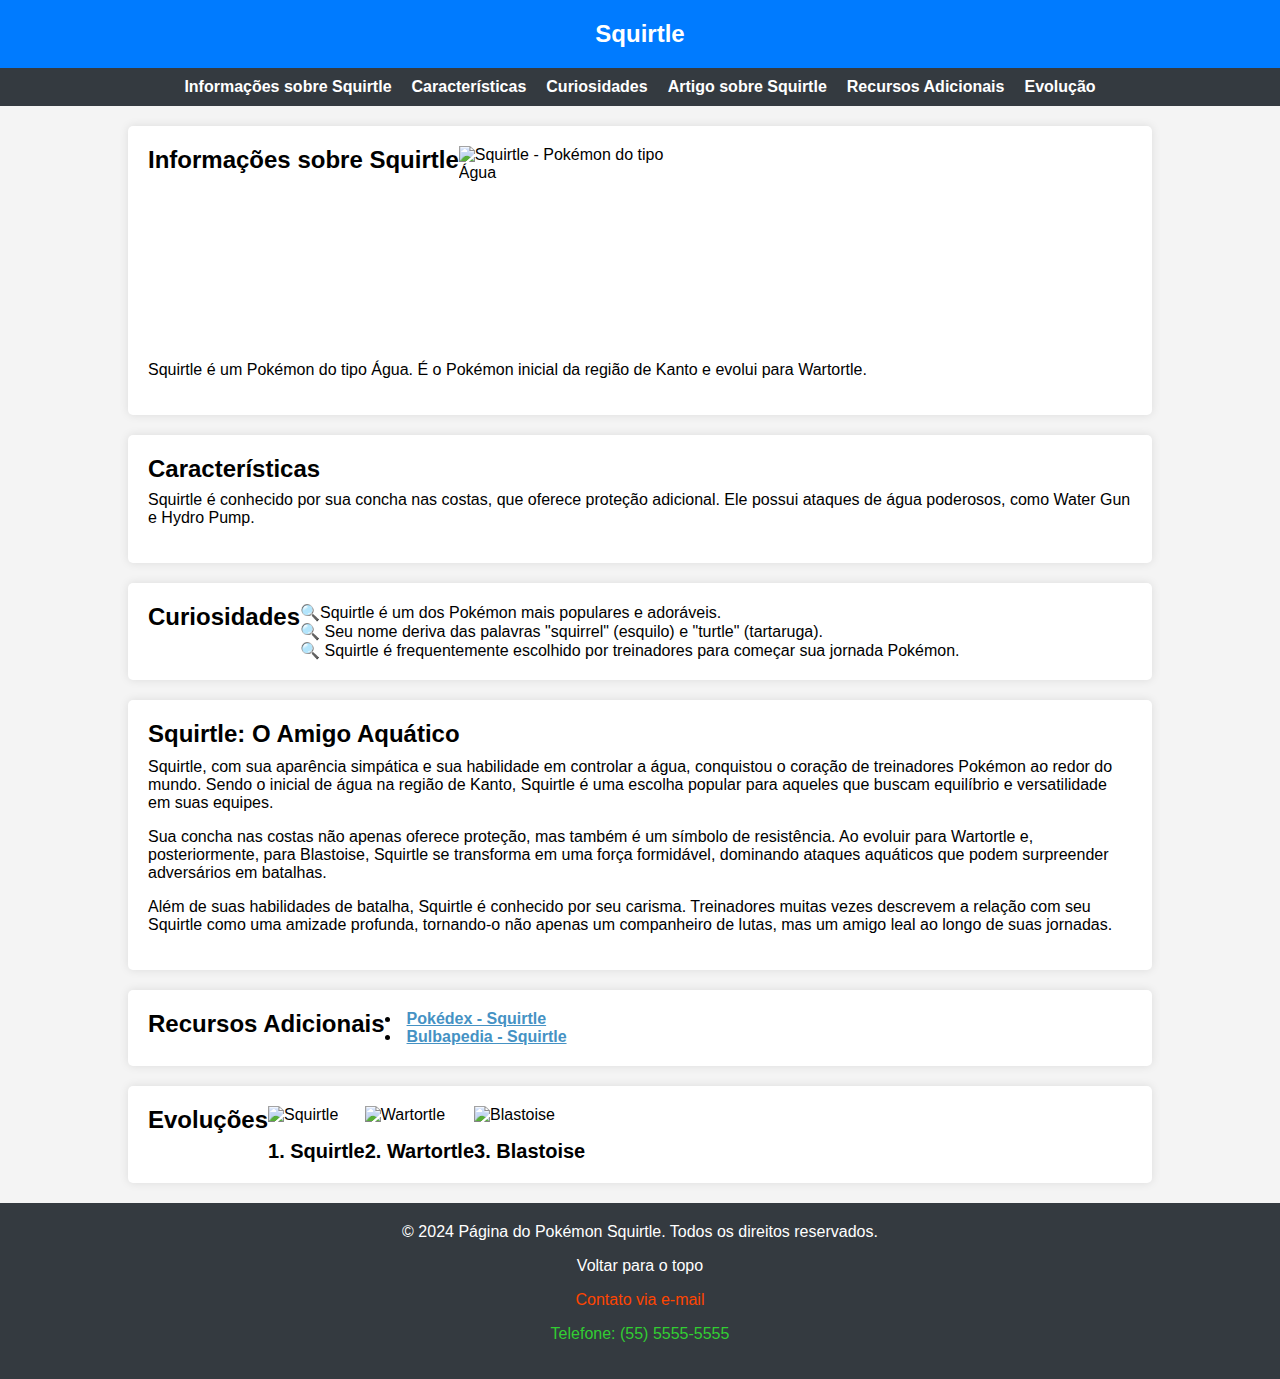
==== index.html @ 8cc562f4 "Update index.html" ====
<!DOCTYPE html>
<html lang="pt-br">
  <head>
    <meta charset="UTF-8" />
    <title>Página do Pokémon Squirtle</title>
    <style>
      body,
      h1,
      h2,
      p,
      ul,
      ol,
      li,
      figure,
      table,
      th,
      td {
        margin: 0;
        padding: 0;
      }


      body {
        font-family: 'Arial', sans-serif;
        color: #333;
        background-color: #f4f4f4;
      }

      main {
        max-width: 80vw;
        margin: 0 auto;
        flex-direction: row;
        justify-content: center;
        
      }

      main > section {
        padding: 20px;
      }

      main section,
      main article {
        color: black;
        background-color: #fff;
        padding: 20px;
        border-radius: 5px;
        box-shadow: 0 0 10px rgba(0, 0, 0, 0.1);
        margin-bottom: 20px;
        display: flex;
        flex-wrap: wrap;
      }

      section h1,
      section h2,
      section h3 {
        margin-bottom: 8px;
      }

      article h1,
      article h2,
      article h3 {
        margin-bottom: 10px;
      }

      p {
        margin-bottom: 16px;
      }

      ul li {
        list-style-position: inside;
      }


      header {
        background-color: #007bff;
        color: #fff;
        text-align: center;
        padding: 20px;
      }

      header h1 {
        font-size: 24px;
      }


      nav ul {
        list-style: none;
        display: flex;
        gap: 20px;
        justify-content: center;
        background-color: #343a40;
        padding: 10px;
        margin-bottom: 20px;
        flex-wrap: wrap;
      }

      nav a {
        text-decoration: none;
        color: #fff;
        font-weight: bold;
      }

      nav a:hover {
        color: #ffc107;
      }


      #curiosidades li::marker {
        content: '🔍';
      }

      #evolucao ul {
        display: flex;
        justify-content: space-around;
        list-style: none;
        flex-wrap: wrap;
      }

      #evolucao figcaption {
        font-weight: 600;
        font-size: 20px;
        text-align: center;
        margin-top: 16px;
      }

      article {
        background-color: #ffc107;
        color: #fff;
      }

      a[target='_blank'] {
        color: #4592c4;
        font-weight: bold;
      }

      a[target='_blank']:hover {
        opacity: 0.8;
      }

      footer {
        background-color: #343a40;
        color: #fff;
        padding: 20px;
        text-align: center;
        bottom: 0;
      }

      footer a {
        text-decoration: none;
        transition: color 0.3s ease-in-out;
      }

      footer a[href*='#'] {
        color: white;
      }

      footer a[href*='mailto'] {
        color: orangered;
      }

      footer a[href*='tel'] {
        color: limegreen;
      }

      footer a[href]:hover {
        opacity: 0.8;
      }
    </style>
  </head>
  <body>
    <header id="header">
      <h1>Squirtle</h1>
    </header>

    <nav aria-label="Navegação principal">
      <ul>
        <li><a href="#info-squirtle">Informações sobre Squirtle</a></li>
        <li><a href="#caracteristicas">Características</a></li>
        <li><a href="#curiosidades">Curiosidades</a></li>
        <li><a href="#artigo-squirtle">Artigo sobre Squirtle</a></li>
        <li><a href="#recursos">Recursos Adicionais</a></li>
        <li><a href="#evolucao">Evolução</a></li>
      </ul>
    </nav>

    <main>
      <section id="info-squirtle" aria-labelledby="info-squirtle-label">
        <h2 id="info-squirtle-label">Informações sobre Squirtle</h2>
        <img
          width="215px"
          height="215px"
          src="https://raw.githubusercontent.com/PokeAPI/sprites/master/sprites/pokemon/7.png"
          alt="Squirtle - Pokémon do tipo Água"
        />
        <p>
          Squirtle é um Pokémon do tipo Água. É o Pokémon inicial da região de
          Kanto e evolui para Wartortle.
        </p>
      </section>

      <section id="caracteristicas" aria-labelledby="caracteristicas-label">
        <h2 id="caracteristicas-label">Características</h2>
        <p>
          Squirtle é conhecido por sua concha nas costas, que oferece proteção
          adicional. Ele possui ataques de água poderosos, como Water Gun e
          Hydro Pump.
        </p>
      </section>

      <section id="curiosidades" aria-labelledby="curiosidades-label">
        <h2 id="curiosidades-label">Curiosidades</h2>
        <ul>
          <li>Squirtle é um dos Pokémon mais populares e adoráveis.</li>
          <li>
            Seu nome deriva das palavras "squirrel" (esquilo) e "turtle"
            (tartaruga).
          </li>
          <li>
            Squirtle é frequentemente escolhido por treinadores para começar sua
            jornada Pokémon.
          </li>
        </ul>
      </section>

      <article id="artigo-squirtle" aria-labelledby="artigo-squirtle-label">
        <h2 id="artigo-squirtle-label">Squirtle: O Amigo Aquático</h2>
        <p>
          Squirtle, com sua aparência simpática e sua habilidade em controlar a
          água, conquistou o coração de treinadores Pokémon ao redor do mundo.
          Sendo o inicial de água na região de Kanto, Squirtle é uma escolha
          popular para aqueles que buscam equilíbrio e versatilidade em suas
          equipes.
        </p>
        <p>
          Sua concha nas costas não apenas oferece proteção, mas também é um
          símbolo de resistência. Ao evoluir para Wartortle e, posteriormente,
          para Blastoise, Squirtle se transforma em uma força formidável,
          dominando ataques aquáticos que podem surpreender adversários em
          batalhas.
        </p>
        <p>
          Além de suas habilidades de batalha, Squirtle é conhecido por seu
          carisma. Treinadores muitas vezes descrevem a relação com seu Squirtle
          como uma amizade profunda, tornando-o não apenas um companheiro de
          lutas, mas um amigo leal ao longo de suas jornadas.
        </p>
      </article>

      <section id="recursos" aria-labelledby="recursos-label">
        <h2 id="recursos-label">Recursos Adicionais</h2>
        <ul>
          <li>
            <a
              href="https://www.pokemon.com/br/pokedex/squirtle"
              target="_blank"
              >Pokédex - Squirtle</a
              
            >
          </li>
          <li>
            <a
              href="https://bulbapedia.bulbagarden.net/wiki/Squirtle_(Pok%C3%A9mon)"
              target="_blank"
              >Bulbapedia - Squirtle</a
            >
          </li>
        </ul>
      </section>

      <section id="evolucao" aria-labelledby="evolucao-label">
        <h2 id="evolucao-label">Evoluções</h2>
        <ul>
          <li>
            <figure>
              <img
                width="215px"
                height="215px"
                src="https://assets.pokemon.com/assets/cms2/img/pokedex/detail/007.png"
                alt="Squirtle"
              />
              <figcaption>1. Squirtle</figcaption>
            </figure>
          </li>

          <li>
            <figure>
              <img
                width="215px"
                height="215px"
                src="https://assets.pokemon.com/assets/cms2/img/pokedex/detail/008.png"
                alt="Wartortle"
              />
              <figcaption>2. Wartortle</figcaption>
            </figure>
          </li>

          <li>
            <figure>
              <img
                width="215px"
                height="215px"
                src="https://assets.pokemon.com/assets/cms2/img/pokedex/detail/009.png"
                alt="Blastoise"
              />
              <figcaption>3. Blastoise</figcaption>
            </figure>
          </li>
        </ul>
      </section>
    </main>

    <footer aria-label="Rodapé">
      <p aria-label="Copyright">
        &copy; 2024 Página do Pokémon Squirtle. Todos os direitos reservados.
      </p>
      <p><a href="#header">Voltar para o topo</a></p>
      <p><a href="mailto:contato@squirtlepage.com">Contato via e-mail</a></p>
      <p><a href="tel:+5555555555">Telefone: (55) 5555-5555</a></p>
    </footer>
  </body>
</html>
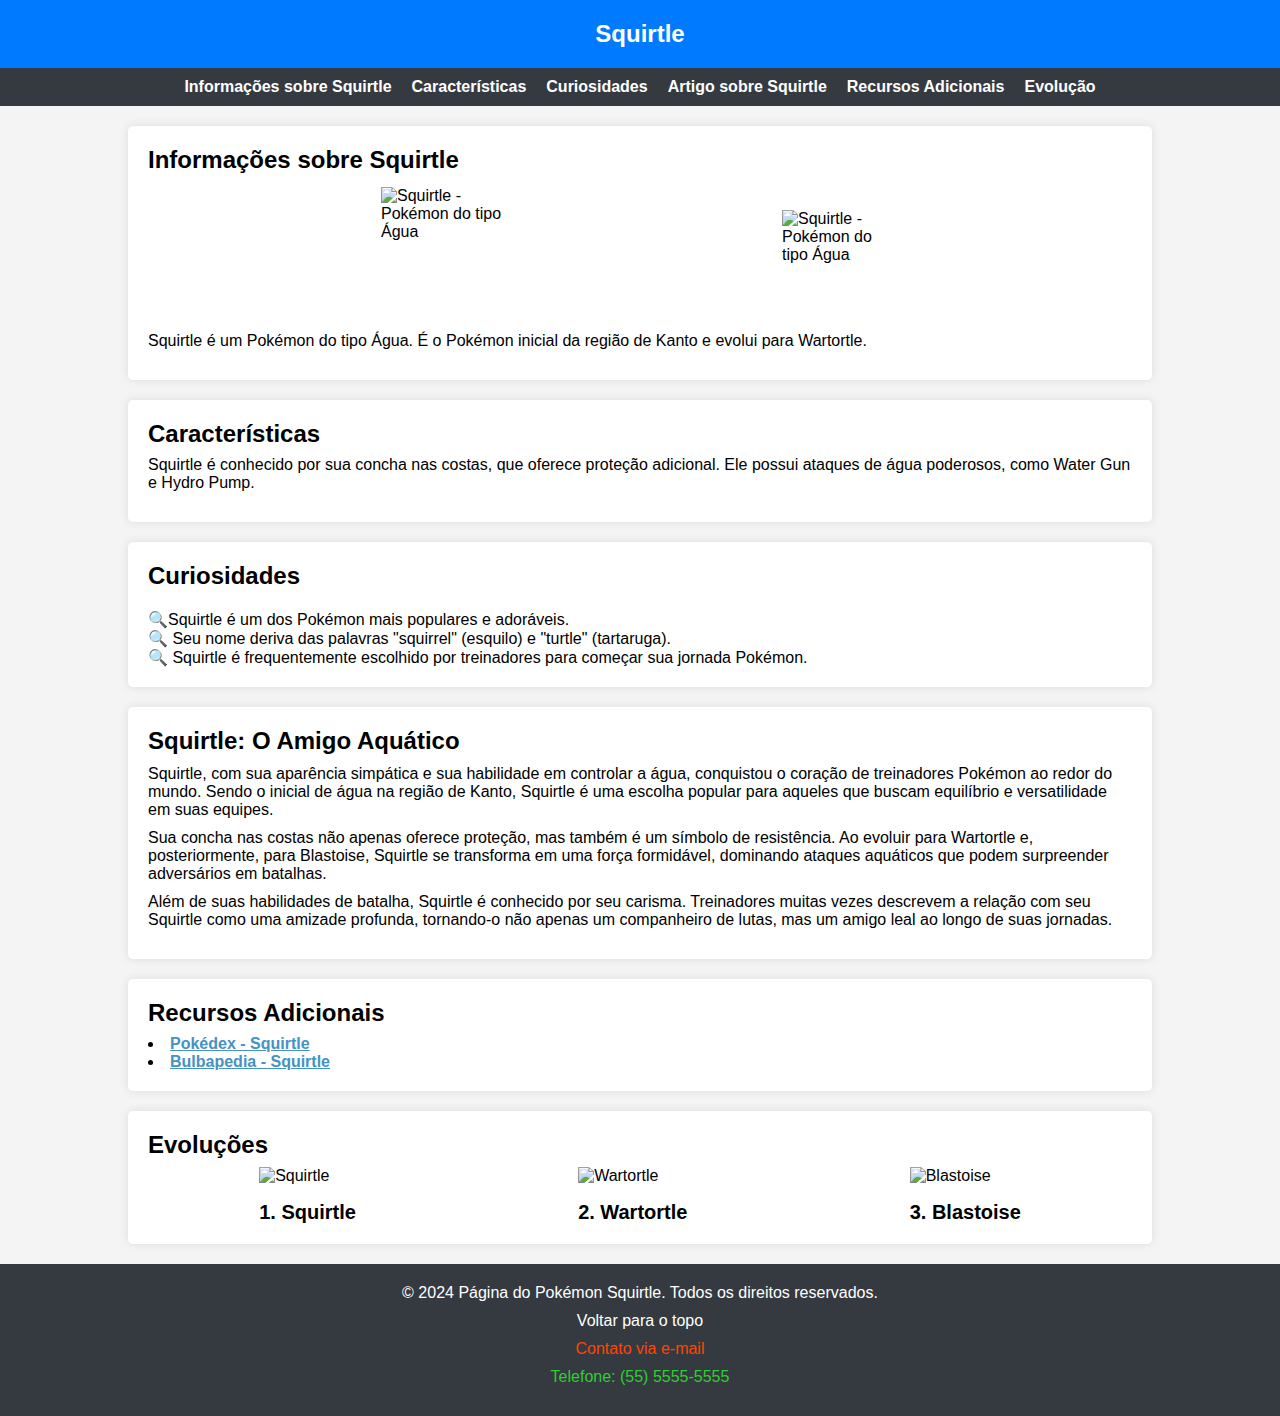
==== commit 703d4a0a: "Update index.html" ====
--- a/index.html
+++ b/index.html
@@ -3,169 +3,53 @@
   <head>
     <meta charset="UTF-8" />
     <title>Página do Pokémon Squirtle</title>
+
+    <link rel="stylesheet" type="text/css" href="aula.css" media="screen" />
     <style>
-      body,
-      h1,
-      h2,
-      p,
-      ul,
-      ol,
-      li,
-      figure,
-      table,
-      th,
-      td {
-        margin: 0;
-        padding: 0;
-      }
-
-
-      body {
-        font-family: 'Arial', sans-serif;
-        color: #333;
-        background-color: #f4f4f4;
-      }
-
-      main {
-        max-width: 80vw;
-        margin: 0 auto;
-        flex-direction: row;
-        justify-content: center;
-        
-      }
-
-      main > section {
-        padding: 20px;
-      }
-
-      main section,
-      main article {
-        color: black;
-        background-color: #fff;
-        padding: 20px;
-        border-radius: 5px;
-        box-shadow: 0 0 10px rgba(0, 0, 0, 0.1);
-        margin-bottom: 20px;
-        display: flex;
-        flex-wrap: wrap;
-      }
-
-      section h1,
-      section h2,
-      section h3 {
-        margin-bottom: 8px;
-      }
-
-      article h1,
-      article h2,
-      article h3 {
-        margin-bottom: 10px;
-      }
-
-      p {
-        margin-bottom: 16px;
-      }
-
-      ul li {
-        list-style-position: inside;
-      }
-
-
-      header {
-        background-color: #007bff;
-        color: #fff;
-        text-align: center;
-        padding: 20px;
-      }
-
-      header h1 {
-        font-size: 24px;
-      }
-
-
-      nav ul {
-        list-style: none;
-        display: flex;
-        gap: 20px;
-        justify-content: center;
-        background-color: #343a40;
-        padding: 10px;
-        margin-bottom: 20px;
-        flex-wrap: wrap;
-      }
-
-      nav a {
-        text-decoration: none;
-        color: #fff;
-        font-weight: bold;
-      }
-
-      nav a:hover {
-        color: #ffc107;
-      }
-
-
-      #curiosidades li::marker {
-        content: '🔍';
-      }
-
-      #evolucao ul {
-        display: flex;
-        justify-content: space-around;
-        list-style: none;
-        flex-wrap: wrap;
-      }
-
-      #evolucao figcaption {
-        font-weight: 600;
-        font-size: 20px;
-        text-align: center;
-        margin-top: 16px;
-      }
-
-      article {
-        background-color: #ffc107;
-        color: #fff;
-      }
-
-      a[target='_blank'] {
-        color: #4592c4;
-        font-weight: bold;
-      }
-
-      a[target='_blank']:hover {
-        opacity: 0.8;
-      }
-
-      footer {
-        background-color: #343a40;
-        color: #fff;
-        padding: 20px;
-        text-align: center;
-        bottom: 0;
-      }
-
-      footer a {
-        text-decoration: none;
-        transition: color 0.3s ease-in-out;
-      }
-
-      footer a[href*='#'] {
-        color: white;
-      }
-
-      footer a[href*='mailto'] {
-        color: orangered;
-      }
-
-      footer a[href*='tel'] {
-        color: limegreen;
-      }
-
-      footer a[href]:hover {
-        opacity: 0.8;
-      }
-    </style>
+        @media (max-width: 768px) {
+  main {
+    grid-template-columns: 1fr; 
+  }
+
+  nav ul {
+    flex-direction: column; 
+    align-items: center; 
+  }
+
+  #evolucao ul {
+    flex-direction: column; 
+    align-items: center;
+  }
+
+  figcaption {
+    font-size: 16px; 
+  }
+
+  header h1 {
+    font-size: 20px; 
+  }
+
+  h2 {
+    font-size: 18px; 
+  }
+}
+
+@keyframes fadeIn {
+  0% {
+    opacity: 0;
+    transform: translateY(-20px);
+  }
+  100% {
+    opacity: 1;
+    transform: translateY(0);
+  }
+}
+
+article,
+section {
+  animation: fadeIn 0.5s ease forwards; 
+}
+</style>
   </head>
   <body>
     <header id="header">
@@ -186,12 +70,18 @@
     <main>
       <section id="info-squirtle" aria-labelledby="info-squirtle-label">
         <h2 id="info-squirtle-label">Informações sobre Squirtle</h2>
+        <div class="alinharImagem">
         <img
-          width="215px"
-          height="215px"
           src="https://raw.githubusercontent.com/PokeAPI/sprites/master/sprites/pokemon/7.png"
           alt="Squirtle - Pokémon do tipo Água"
-        />
+          style="padding: 05px;"        
+          />
+        <img
+           src="https://archives.bulbagarden.net/media/upload/thumb/7/79/Squirtle_SSBU.png/200px-Squirtle_SSBU.png"
+           alt="Squirtle - Pokémon do tipo Água"
+           style="padding: 28px;"
+           />
+          </div>
         <p>
           Squirtle é um Pokémon do tipo Água. É o Pokémon inicial da região de
           Kanto e evolui para Wartortle.
@@ -254,7 +144,6 @@
               href="https://www.pokemon.com/br/pokedex/squirtle"
               target="_blank"
               >Pokédex - Squirtle</a
-              
             >
           </li>
           <li>
@@ -273,8 +162,6 @@
           <li>
             <figure>
               <img
-                width="215px"
-                height="215px"
                 src="https://assets.pokemon.com/assets/cms2/img/pokedex/detail/007.png"
                 alt="Squirtle"
               />
@@ -285,8 +172,6 @@
           <li>
             <figure>
               <img
-                width="215px"
-                height="215px"
                 src="https://assets.pokemon.com/assets/cms2/img/pokedex/detail/008.png"
                 alt="Wartortle"
               />
@@ -297,8 +182,6 @@
           <li>
             <figure>
               <img
-                width="215px"
-                height="215px"
                 src="https://assets.pokemon.com/assets/cms2/img/pokedex/detail/009.png"
                 alt="Blastoise"
               />
--- a/aula.css
+++ b/aula.css
@@ -0,0 +1,187 @@
+body,
+h1,
+h2,
+p,
+ul,
+ol,
+li,
+figure,
+table,
+th,
+td {
+  margin: 0;
+  padding: 0;
+}
+
+* {
+  box-sizing: border-box;
+}
+
+body {
+  font-family: 'Arial', sans-serif;
+  color: #333;
+  background-color: #f4f4f4;
+}
+
+main {
+  display: flex;
+  flex-direction: column;
+  align-items: center;
+}
+
+main > section {
+  padding: 20px;
+}
+
+main section,
+main article {
+  width: 80vw;
+  color: black;
+  background-color: #fff;
+  padding: 20px;
+  border-radius: 5px;
+  box-shadow: 0 0 10px rgba(0, 0, 0, 0.1);
+  margin-bottom: 20px;
+  display: flex;
+  flex-direction: column;
+}
+
+section h1,
+section h2,
+section h3 {
+  margin-bottom: 8px;
+}
+
+article h1,
+article h2,
+article h3 {
+  margin-bottom: 10px;
+}
+
+p {
+  margin-bottom: 10px;
+}
+
+ul li {
+  list-style-position: inside;
+}
+
+
+header {
+  background-color: #007bff;
+  color: #fff;
+  padding: 20px;
+  display: flex;
+  justify-content: center;
+}
+
+header h1 {
+  font-size: 24px;
+}
+
+nav ul {
+  list-style: none;
+  display: flex;
+  gap: 20px;
+  justify-content: center;
+  flex-wrap: wrap;
+  background-color: #343a40;
+  padding: 10px;
+  margin-bottom: 20px;
+}
+
+nav a {
+  text-decoration: none;
+  color: #fff;
+  font-weight: bold;
+}
+
+nav a:hover {
+  color: #ffc107;
+}
+
+
+#info-squirtle img {
+  width: 150px;
+  height: 150px;
+  
+}
+
+.alinharImagem{
+  display: flex;
+  align-items: center;
+  justify-content: space-evenly;
+  flex-wrap: wrap;
+
+}
+
+#curiosidades li::marker {
+  content: '🔍';
+}
+#curiosidades{
+  display: flex;
+  gap: 12px;
+}
+
+#evolucao ul {
+  display: flex;
+  justify-content: space-around;
+  flex-wrap: wrap;
+  list-style: none;
+}
+
+#evolucao img {
+  height: 150px;
+}
+
+#evolucao figcaption {
+  font-weight: 600;
+  font-size: 20px;
+  text-align: center;
+  margin-top: 16px;
+}
+
+article {
+  background-color: #ffc107;
+  color: #fff;
+}
+
+
+a[target='_blank'] {
+  color: #4592c4;
+  font-weight: bold;
+}
+
+a[target='_blank']:hover {
+  opacity: 0.8;
+}
+
+
+footer {
+  background-color: #343a40;
+  color: #fff;
+  padding: 20px;
+  text-align: center;
+  bottom: 0;
+}
+
+footer a {
+  text-decoration: none;
+  transition: color 0.3s ease-in-out;
+}
+
+footer a[href*='#'] {
+  color: white;
+}
+
+footer a[href*='mailto'] {
+  color: orangered;
+}
+
+footer a[href*='tel'] {
+  color: limegreen;
+}
+
+footer a[href]:hover {
+  opacity: 0.8;
+}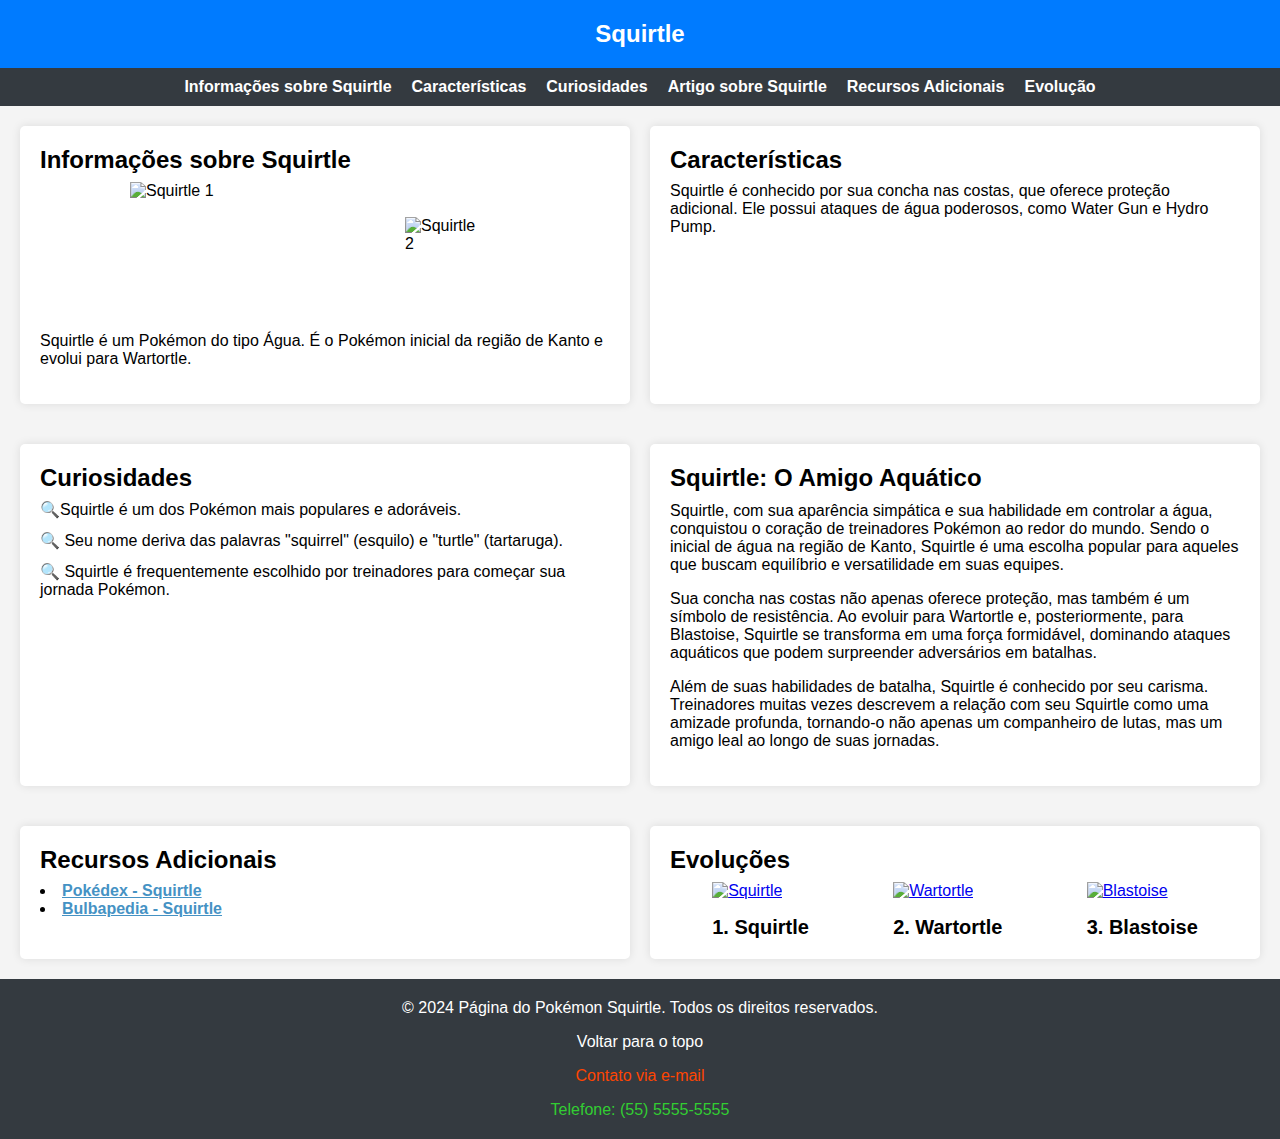
==== commit 7116091e: "Add files via upload" ====
--- a/index.html
+++ b/index.html
@@ -2,54 +2,9 @@
 <html lang="pt-br">
   <head>
     <meta charset="UTF-8" />
+    <meta name="viewport" content="width=device-width, initial-scale=1" />
     <title>Página do Pokémon Squirtle</title>
-
-    <link rel="stylesheet" type="text/css" href="aula.css" media="screen" />
-    <style>
-        @media (max-width: 768px) {
-  main {
-    grid-template-columns: 1fr; 
-  }
-
-  nav ul {
-    flex-direction: column; 
-    align-items: center; 
-  }
-
-  #evolucao ul {
-    flex-direction: column; 
-    align-items: center;
-  }
-
-  figcaption {
-    font-size: 16px; 
-  }
-
-  header h1 {
-    font-size: 20px; 
-  }
-
-  h2 {
-    font-size: 18px; 
-  }
-}
-
-@keyframes fadeIn {
-  0% {
-    opacity: 0;
-    transform: translateY(-20px);
-  }
-  100% {
-    opacity: 1;
-    transform: translateY(0);
-  }
-}
-
-article,
-section {
-  animation: fadeIn 0.5s ease forwards; 
-}
-</style>
+    <link rel="stylesheet" href="./styles.css" />
   </head>
   <body>
     <header id="header">
@@ -70,18 +25,16 @@
     <main>
       <section id="info-squirtle" aria-labelledby="info-squirtle-label">
         <h2 id="info-squirtle-label">Informações sobre Squirtle</h2>
-        <div class="alinharImagem">
-        <img
-          src="https://raw.githubusercontent.com/PokeAPI/sprites/master/sprites/pokemon/7.png"
-          alt="Squirtle - Pokémon do tipo Água"
-          style="padding: 05px;"        
+        <div>
+          <img
+            src="https://raw.githubusercontent.com/PokeAPI/sprites/master/sprites/pokemon/7.png"
+            alt="Squirtle 1"
           />
-        <img
-           src="https://archives.bulbagarden.net/media/upload/thumb/7/79/Squirtle_SSBU.png/200px-Squirtle_SSBU.png"
-           alt="Squirtle - Pokémon do tipo Água"
-           style="padding: 28px;"
-           />
-          </div>
+          <img
+            src="https://archives.bulbagarden.net/media/upload/thumb/7/79/Squirtle_SSBU.png/200px-Squirtle_SSBU.png"
+            alt="Squirtle 2"
+          />
+        </div>
         <p>
           Squirtle é um Pokémon do tipo Água. É o Pokémon inicial da região de
           Kanto e evolui para Wartortle.
@@ -161,30 +114,36 @@
         <ul>
           <li>
             <figure>
+              <a href="./pokemon.html?evolucao=squirtle">
               <img
                 src="https://assets.pokemon.com/assets/cms2/img/pokedex/detail/007.png"
                 alt="Squirtle"
-              />
+                />
+              </a>
               <figcaption>1. Squirtle</figcaption>
             </figure>
           </li>
 
           <li>
             <figure>
+              <a href="./pokemon.html?evolucao=wartortle">
               <img
                 src="https://assets.pokemon.com/assets/cms2/img/pokedex/detail/008.png"
                 alt="Wartortle"
               />
+              </a>
               <figcaption>2. Wartortle</figcaption>
             </figure>
           </li>
 
           <li>
             <figure>
+              <a href="./pokemon.html?evolucao=blastoise">
               <img
                 src="https://assets.pokemon.com/assets/cms2/img/pokedex/detail/009.png"
                 alt="Blastoise"
               />
+              </a>
               <figcaption>3. Blastoise</figcaption>
             </figure>
           </li>
--- a/styles.css
+++ b/styles.css
@@ -0,0 +1,270 @@
+
+body,
+h1,
+h2,
+p,
+ul,
+ol,
+li,
+figure,
+table,
+th,
+td {
+  margin: 0;
+  padding: 0;
+}
+
+* {
+  box-sizing: border-box;
+}
+
+
+
+body {
+  font-family: 'Arial', sans-serif;
+  color: #333;
+  background-color: #f4f4f4;
+}
+
+main {
+  display: grid;
+  grid-template-columns: repeat(2, 1fr);
+  gap: 20px;
+  margin: 0 20px;
+}
+
+@media (max-width: 768px) {
+  main {
+    grid-template-columns: 1fr;
+  }
+}
+
+main > section {
+  padding: 20px;
+}
+
+main section,
+main article {
+  color: black;
+  background-color: #fff;
+  padding: 20px;
+  border-radius: 5px;
+  box-shadow: 0 0 10px rgba(0, 0, 0, 0.1);
+  margin-bottom: 20px;
+  display: flex;
+  flex-direction: column;
+}
+
+section h1,
+section h2,
+section h3 {
+  margin-bottom: 8px;
+}
+
+article h1,
+article h2,
+article h3 {
+  margin-bottom: 10px;
+}
+
+p {
+  margin-bottom: 16px;
+}
+
+ul li {
+  list-style-position: inside;
+}
+
+
+
+header {
+  background-color: #007bff;
+  color: #fff;
+  padding: 20px;
+  display: flex;
+  justify-content: center;
+}
+
+header h1 {
+  font-size: 24px;
+}
+
+@media (max-width: 768px) {
+  header h1 {
+    font-size: 20px;
+  }
+
+  h2 {
+    font-size: 18px;
+  }
+}
+
+
+nav ul {
+  list-style: none;
+  display: flex;
+  gap: 20px;
+  justify-content: center;
+  flex-wrap: wrap;
+  background-color: #343a40;
+  padding: 10px;
+  margin-bottom: 20px;
+}
+
+@media (max-width: 768px) {
+  nav ul {
+    flex-direction: column;
+    align-items: center;
+  }
+}
+
+nav a {
+  text-decoration: none;
+  color: #fff;
+  font-weight: bold;
+  transition: color 0.3s ease-in-out;
+}
+
+nav a:hover {
+  color: #ffc107;
+}
+
+
+
+#info-squirtle img {
+  width: 150px;
+  height: 150px;
+  align-self: center;
+}
+
+#info-squirtle div {
+  display: flex;
+  justify-content: space-evenly;
+  flex-wrap: wrap;
+}
+
+#info-squirtle img,
+#evolucao img {
+  transition: transform 0.3s ease-in-out;
+}
+
+#info-squirtle img:hover,
+#evolucao img:hover {
+  transform: scale(1.1);
+}
+
+#info-squirtle img:nth-of-type(2) {
+  padding: 35px;
+}
+
+#curiosidades li::marker {
+  content: '🔍';
+}
+
+#curiosidades ul {
+  display: flex;
+  flex-direction: column;
+  gap: 12px;
+}
+
+#evolucao ul {
+  display: flex;
+  justify-content: space-around;
+  flex-wrap: wrap;
+  list-style: none;
+}
+
+@media (max-width: 768px) {
+  #evolucao ul {
+    flex-direction: column;
+    align-items: center;
+  }
+}
+
+#evolucao img {
+  height: 150px;
+  width: 150px;
+}
+
+#evolucao figcaption {
+  font-weight: 600;
+  font-size: 20px;
+  text-align: center;
+  margin-top: 16px;
+}
+
+@media (max-width: 768px) {
+  #evolucao figcaption {
+    font-size: 16px;
+  }
+}
+
+article {
+  background-color: #ffc107;
+  color: #fff;
+}
+
+
+a[target='_blank'] {
+  color: #4592c4;
+  font-weight: bold;
+  transition: opacity 0.3s ease-in-out;
+}
+
+a[target='_blank']:hover {
+  opacity: 0.8;
+}
+
+
+footer {
+  background-color: #343a40;
+  color: #fff;
+  padding: 20px;
+  bottom: 0;
+  display: flex;
+  flex-direction: column;
+  align-items: center;
+  gap: 16px;
+ 
+}
+
+footer p {
+  margin-bottom: 0;
+}
+
+footer a {
+  text-decoration: none;
+  transition: opacity 0.3s ease-in-out;
+}
+
+footer a[href*='#'] {
+  color: white;
+}
+
+footer a[href*='mailto'] {
+  color: orangered;
+}
+
+footer a[href*='tel'] {
+  color: limegreen;
+}
+
+footer a[href]:hover {
+  opacity: 0.8;
+}
+
+@keyframes fadeIn {
+  0% {
+    opacity: 0;
+    transform: translateY(-20px);
+  }
+  100% {
+    opacity: 1;
+    transform: translateY(0);
+  }
+}
+
+main > section,
+main > article {
+  animation: fadeIn 0.5s ease-in-out forwards;
+}
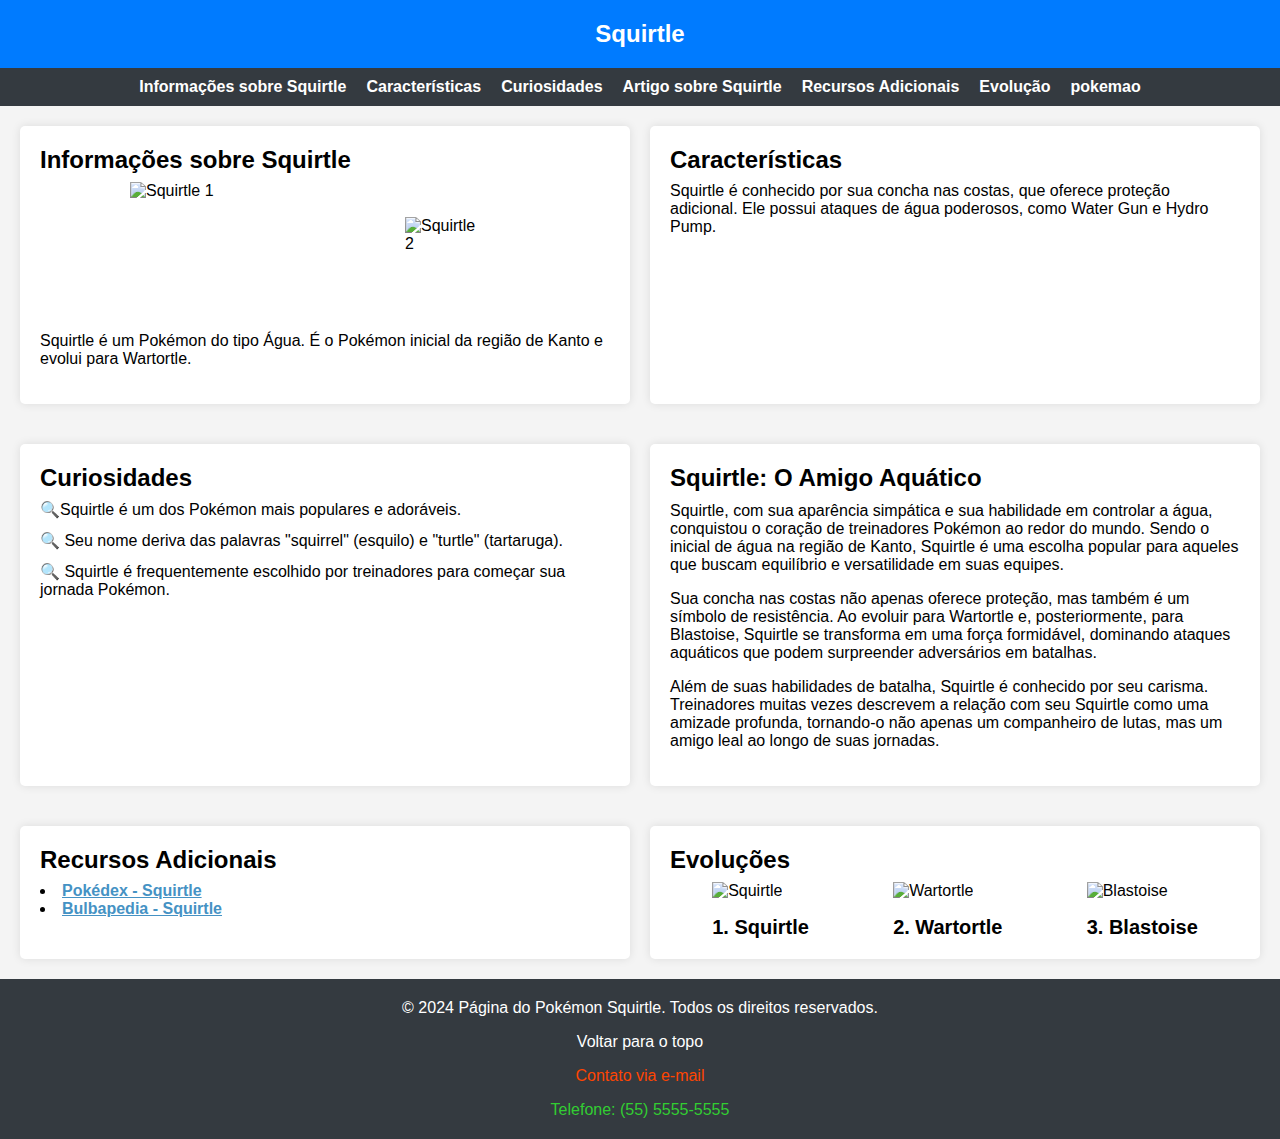
==== commit a0f37ca4: "Add files via upload" ====
--- a/index.html
+++ b/index.html
@@ -4,11 +4,14 @@
     <meta charset="UTF-8" />
     <meta name="viewport" content="width=device-width, initial-scale=1" />
     <title>Página do Pokémon Squirtle</title>
+
     <link rel="stylesheet" href="./styles.css" />
   </head>
   <body>
     <header id="header">
-      <h1>Squirtle</h1>
+      <a href="./index.html">
+        <h1>Squirtle</h1>
+      </a>
     </header>
 
     <nav aria-label="Navegação principal">
@@ -19,6 +22,7 @@
         <li><a href="#artigo-squirtle">Artigo sobre Squirtle</a></li>
         <li><a href="#recursos">Recursos Adicionais</a></li>
         <li><a href="#evolucao">Evolução</a></li>
+        <li><a href="./pages/pokemon/index.html?name=wartortle">pokemao</a></li>
       </ul>
     </nav>
 
@@ -113,39 +117,39 @@
         <h2 id="evolucao-label">Evoluções</h2>
         <ul>
           <li>
-            <figure>
-              <a href="./pokemon.html?evolucao=squirtle">
-              <img
-                src="https://assets.pokemon.com/assets/cms2/img/pokedex/detail/007.png"
-                alt="Squirtle"
+            <a href="./pages/pokemon/index.html?name=squirtle">
+              <figure>
+                <img
+                  src="https://assets.pokemon.com/assets/cms2/img/pokedex/detail/007.png"
+                  alt="Squirtle"
                 />
-              </a>
-              <figcaption>1. Squirtle</figcaption>
-            </figure>
+                <figcaption>1. Squirtle</figcaption>
+              </figure>
+            </a>
           </li>
 
           <li>
-            <figure>
-              <a href="./pokemon.html?evolucao=wartortle">
-              <img
-                src="https://assets.pokemon.com/assets/cms2/img/pokedex/detail/008.png"
-                alt="Wartortle"
-              />
-              </a>
-              <figcaption>2. Wartortle</figcaption>
-            </figure>
+            <a href="./pages/pokemon/index.html?name=wartortle">
+              <figure>
+                <img
+                  src="https://assets.pokemon.com/assets/cms2/img/pokedex/detail/008.png"
+                  alt="Wartortle"
+                />
+                <figcaption>2. Wartortle</figcaption>
+              </figure>
+            </a>
           </li>
 
           <li>
-            <figure>
-              <a href="./pokemon.html?evolucao=blastoise">
-              <img
-                src="https://assets.pokemon.com/assets/cms2/img/pokedex/detail/009.png"
-                alt="Blastoise"
-              />
-              </a>
-              <figcaption>3. Blastoise</figcaption>
-            </figure>
+            <a href="./pages/pokemon/index.html?name=blastoise">
+              <figure>
+                <img
+                  src="https://assets.pokemon.com/assets/cms2/img/pokedex/detail/009.png"
+                  alt="Blastoise"
+                />
+                <figcaption>3. Blastoise</figcaption>
+              </figure>
+            </a>
           </li>
         </ul>
       </section>
--- a/styles.css
+++ b/styles.css
@@ -1,4 +1,4 @@
-
+/* Reset de estilos para garantir consistência em diferentes navegadores */
 body,
 h1,
 h2,
@@ -18,12 +18,15 @@
   box-sizing: border-box;
 }
 
-
+/* Estilos gerais */
 
 body {
   font-family: 'Arial', sans-serif;
   color: #333;
   background-color: #f4f4f4;
+  height: 100vh;
+  display: flex;
+  flex-direction: column;
 }
 
 main {
@@ -75,7 +78,7 @@
   list-style-position: inside;
 }
 
-
+/* Header */
 
 header {
   background-color: #007bff;
@@ -89,6 +92,11 @@
   font-size: 24px;
 }
 
+header a {
+  text-decoration: none;
+  color: white;
+}
+
 @media (max-width: 768px) {
   header h1 {
     font-size: 20px;
@@ -99,6 +107,7 @@
   }
 }
 
+/* Lista de navegação */
 
 nav ul {
   list-style: none;
@@ -122,14 +131,14 @@
   text-decoration: none;
   color: #fff;
   font-weight: bold;
-  transition: color 0.3s ease-in-out;
+  transition: color 0.8s;
 }
 
 nav a:hover {
   color: #ffc107;
 }
 
-
+/* Seções */
 
 #info-squirtle img {
   width: 150px;
@@ -151,6 +160,11 @@
 #info-squirtle img:hover,
 #evolucao img:hover {
   transform: scale(1.1);
+}
+
+#evolucao a {
+  text-decoration: none;
+  color: black;
 }
 
 #info-squirtle img:nth-of-type(2) {
@@ -204,17 +218,23 @@
   color: #fff;
 }
 
+/* Links */
+
+#recursos a,
+footer a {
+  transition: opacity 0.3s ease-in-out;
+}
 
 a[target='_blank'] {
   color: #4592c4;
   font-weight: bold;
-  transition: opacity 0.3s ease-in-out;
 }
 
 a[target='_blank']:hover {
   opacity: 0.8;
 }
 
+/* Footer */
 
 footer {
   background-color: #343a40;
@@ -225,7 +245,7 @@
   flex-direction: column;
   align-items: center;
   gap: 16px;
- 
+  margin-top: auto;
 }
 
 footer p {
@@ -234,7 +254,6 @@
 
 footer a {
   text-decoration: none;
-  transition: opacity 0.3s ease-in-out;
 }
 
 footer a[href*='#'] {
@@ -252,7 +271,7 @@
 footer a[href]:hover {
   opacity: 0.8;
 }
-
+/* 
 @keyframes fadeIn {
   0% {
     opacity: 0;
@@ -267,4 +286,4 @@
 main > section,
 main > article {
   animation: fadeIn 0.5s ease-in-out forwards;
-}
+} */
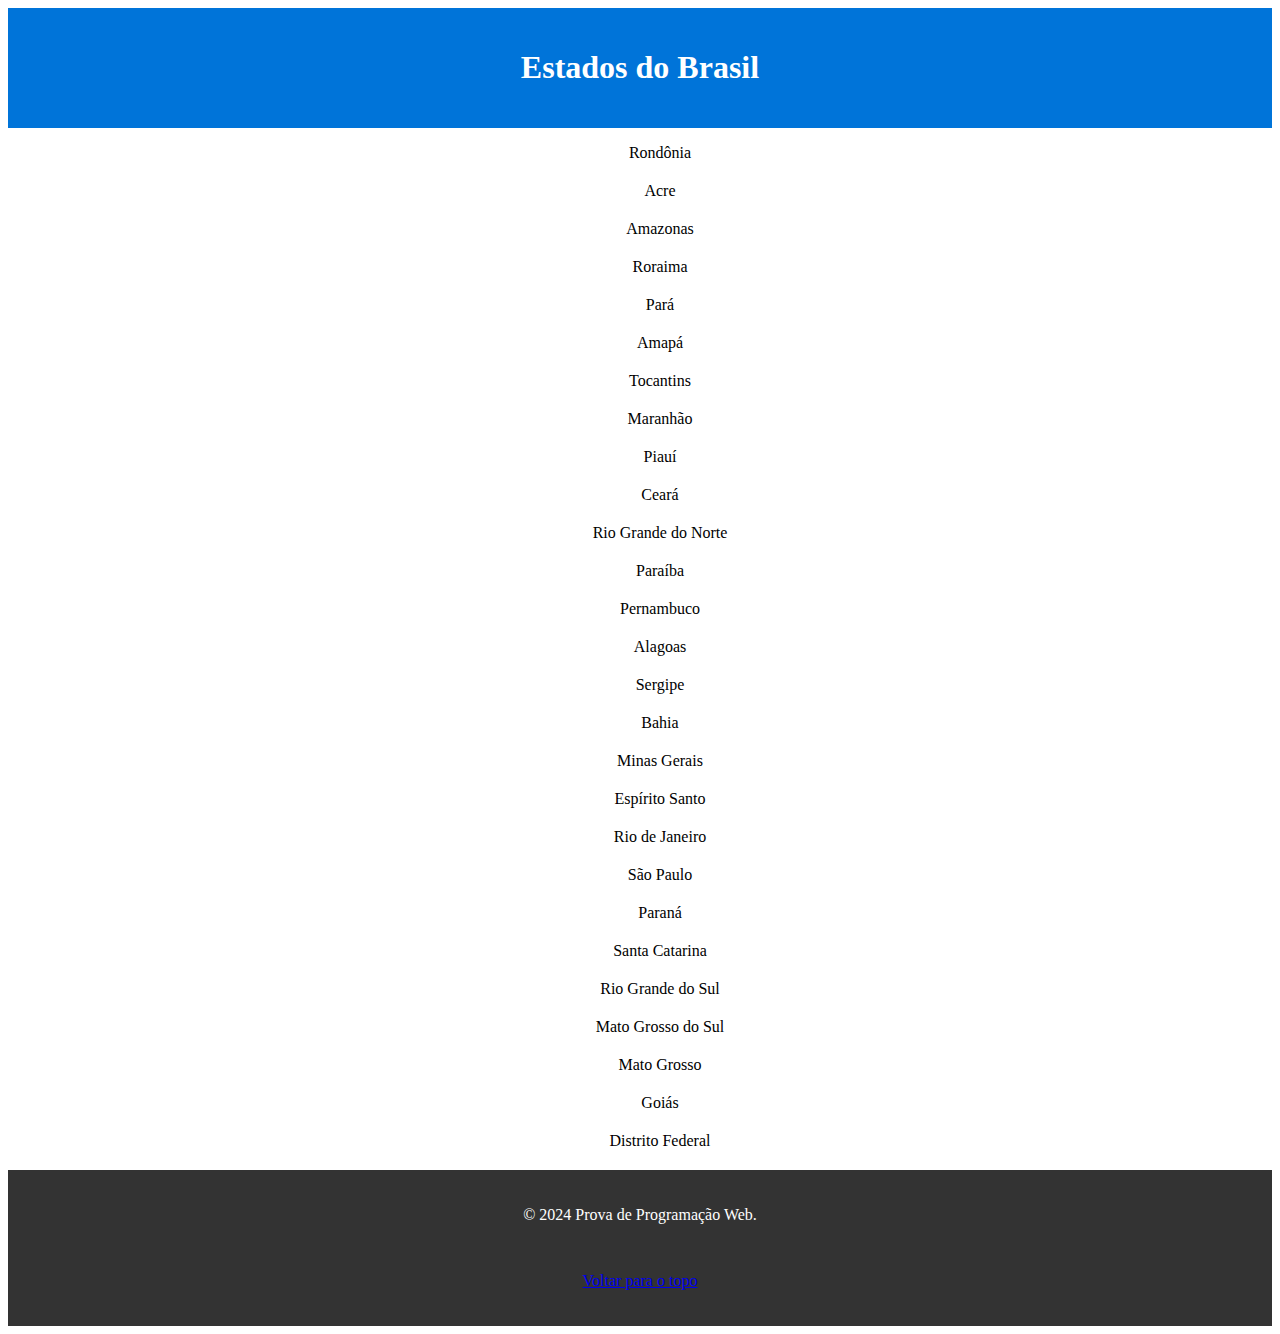
==== commit 2f7da556: "Add files via upload" ====
--- a/index.html
+++ b/index.html
@@ -3,165 +3,83 @@
   <head>
     <meta charset="UTF-8" />
     <meta name="viewport" content="width=device-width, initial-scale=1" />
-    <title>Página do Pokémon Squirtle</title>
+    <title>Página inicial</title>
 
     <link rel="stylesheet" href="./styles.css" />
-  </head>
-  <body>
+    
     <header id="header">
-      <a href="./index.html">
-        <h1>Squirtle</h1>
-      </a>
+        <h1>Estados do Brasil</h1>
+      </a>  
     </header>
 
-    <nav aria-label="Navegação principal">
-      <ul>
-        <li><a href="#info-squirtle">Informações sobre Squirtle</a></li>
-        <li><a href="#caracteristicas">Características</a></li>
-        <li><a href="#curiosidades">Curiosidades</a></li>
-        <li><a href="#artigo-squirtle">Artigo sobre Squirtle</a></li>
-        <li><a href="#recursos">Recursos Adicionais</a></li>
-        <li><a href="#evolucao">Evolução</a></li>
-        <li><a href="./pages/pokemon/index.html?name=wartortle">pokemao</a></li>
-      </ul>
-    </nav>
+<nav aria-label>
+<ul>
+    <li>Rondônia</li>
+          
+    <li>Acre</li>
+   
+    <li>Amazonas</li>
+  
+    <li>Roraima</li>
+  
+    <li>Pará</li>
+   
+    <li>Amapá</li>
+   
+    <li>Tocantins</li>
 
-    <main>
-      <section id="info-squirtle" aria-labelledby="info-squirtle-label">
-        <h2 id="info-squirtle-label">Informações sobre Squirtle</h2>
-        <div>
-          <img
-            src="https://raw.githubusercontent.com/PokeAPI/sprites/master/sprites/pokemon/7.png"
-            alt="Squirtle 1"
-          />
-          <img
-            src="https://archives.bulbagarden.net/media/upload/thumb/7/79/Squirtle_SSBU.png/200px-Squirtle_SSBU.png"
-            alt="Squirtle 2"
-          />
-        </div>
-        <p>
-          Squirtle é um Pokémon do tipo Água. É o Pokémon inicial da região de
-          Kanto e evolui para Wartortle.
-        </p>
+    <li>Maranhão</li>
+ 
+    <li>Piauí</li>
+ 
+    <li>Ceará</li>
+  
+    <li>Rio Grande do Norte</li>
+ 
+    <li>Paraíba</li>
+
+    <li>Pernambuco</li>
+  
+    <li>Alagoas</li>
+
+    <li>Sergipe</li>
+    
+    <li>Bahia</li>
+   
+    <li> Minas Gerais</li>
+   
+    <li>Espírito Santo</li>
+
+    <li>Rio de Janeiro</li>
+    
+    <li> São Paulo</li>
+   
+    <li>Paraná</li>
+
+    <li>Santa Catarina</li>
+    
+    <li>Rio Grande do Sul</li>
+ 
+    <li>Mato Grosso do Sul</li>
+  
+    <li>Mato Grosso</li>
+
+    <li>Goiás</li>
+        
+    <li>Distrito Federal</li>
+        
+  </ul>
+      </nav>
       </section>
 
-      <section id="caracteristicas" aria-labelledby="caracteristicas-label">
-        <h2 id="caracteristicas-label">Características</h2>
-        <p>
-          Squirtle é conhecido por sua concha nas costas, que oferece proteção
-          adicional. Ele possui ataques de água poderosos, como Water Gun e
-          Hydro Pump.
-        </p>
-      </section>
-
-      <section id="curiosidades" aria-labelledby="curiosidades-label">
-        <h2 id="curiosidades-label">Curiosidades</h2>
-        <ul>
-          <li>Squirtle é um dos Pokémon mais populares e adoráveis.</li>
-          <li>
-            Seu nome deriva das palavras "squirrel" (esquilo) e "turtle"
-            (tartaruga).
-          </li>
-          <li>
-            Squirtle é frequentemente escolhido por treinadores para começar sua
-            jornada Pokémon.
-          </li>
-        </ul>
-      </section>
-
-      <article id="artigo-squirtle" aria-labelledby="artigo-squirtle-label">
-        <h2 id="artigo-squirtle-label">Squirtle: O Amigo Aquático</h2>
-        <p>
-          Squirtle, com sua aparência simpática e sua habilidade em controlar a
-          água, conquistou o coração de treinadores Pokémon ao redor do mundo.
-          Sendo o inicial de água na região de Kanto, Squirtle é uma escolha
-          popular para aqueles que buscam equilíbrio e versatilidade em suas
-          equipes.
-        </p>
-        <p>
-          Sua concha nas costas não apenas oferece proteção, mas também é um
-          símbolo de resistência. Ao evoluir para Wartortle e, posteriormente,
-          para Blastoise, Squirtle se transforma em uma força formidável,
-          dominando ataques aquáticos que podem surpreender adversários em
-          batalhas.
-        </p>
-        <p>
-          Além de suas habilidades de batalha, Squirtle é conhecido por seu
-          carisma. Treinadores muitas vezes descrevem a relação com seu Squirtle
-          como uma amizade profunda, tornando-o não apenas um companheiro de
-          lutas, mas um amigo leal ao longo de suas jornadas.
-        </p>
-      </article>
-
-      <section id="recursos" aria-labelledby="recursos-label">
-        <h2 id="recursos-label">Recursos Adicionais</h2>
-        <ul>
-          <li>
-            <a
-              href="https://www.pokemon.com/br/pokedex/squirtle"
-              target="_blank"
-              >Pokédex - Squirtle</a
-            >
-          </li>
-          <li>
-            <a
-              href="https://bulbapedia.bulbagarden.net/wiki/Squirtle_(Pok%C3%A9mon)"
-              target="_blank"
-              >Bulbapedia - Squirtle</a
-            >
-          </li>
-        </ul>
-      </section>
-
-      <section id="evolucao" aria-labelledby="evolucao-label">
-        <h2 id="evolucao-label">Evoluções</h2>
-        <ul>
-          <li>
-            <a href="./pages/pokemon/index.html?name=squirtle">
-              <figure>
-                <img
-                  src="https://assets.pokemon.com/assets/cms2/img/pokedex/detail/007.png"
-                  alt="Squirtle"
-                />
-                <figcaption>1. Squirtle</figcaption>
-              </figure>
-            </a>
-          </li>
-
-          <li>
-            <a href="./pages/pokemon/index.html?name=wartortle">
-              <figure>
-                <img
-                  src="https://assets.pokemon.com/assets/cms2/img/pokedex/detail/008.png"
-                  alt="Wartortle"
-                />
-                <figcaption>2. Wartortle</figcaption>
-              </figure>
-            </a>
-          </li>
-
-          <li>
-            <a href="./pages/pokemon/index.html?name=blastoise">
-              <figure>
-                <img
-                  src="https://assets.pokemon.com/assets/cms2/img/pokedex/detail/009.png"
-                  alt="Blastoise"
-                />
-                <figcaption>3. Blastoise</figcaption>
-              </figure>
-            </a>
-          </li>
-        </ul>
-      </section>
     </main>
 
     <footer aria-label="Rodapé">
       <p aria-label="Copyright">
-        &copy; 2024 Página do Pokémon Squirtle. Todos os direitos reservados.
+        &copy; 2024 Prova de Programação Web.
       </p>
       <p><a href="#header">Voltar para o topo</a></p>
-      <p><a href="mailto:contato@squirtlepage.com">Contato via e-mail</a></p>
-      <p><a href="tel:+5555555555">Telefone: (55) 5555-5555</a></p>
     </footer>
+    <script src="./script.js"></script>
   </body>
-</html>
+</html>--- a/styles.css
+++ b/styles.css
@@ -1,289 +1,50 @@
-/* Reset de estilos para garantir consistência em diferentes navegadores */
-body,
-h1,
-h2,
-p,
-ul,
-ol,
-li,
-figure,
-table,
-th,
-td {
-  margin: 0;
-  padding: 0;
-}
-
-* {
-  box-sizing: border-box;
-}
-
-/* Estilos gerais */
-
-body {
-  font-family: 'Arial', sans-serif;
-  color: #333;
-  background-color: #f4f4f4;
-  height: 100vh;
-  display: flex;
-  flex-direction: column;
-}
-
-main {
-  display: grid;
-  grid-template-columns: repeat(2, 1fr);
-  gap: 20px;
-  margin: 0 20px;
-}
-
-@media (max-width: 768px) {
-  main {
-    grid-template-columns: 1fr;
-  }
-}
-
-main > section {
-  padding: 20px;
-}
-
-main section,
-main article {
-  color: black;
-  background-color: #fff;
-  padding: 20px;
-  border-radius: 5px;
-  box-shadow: 0 0 10px rgba(0, 0, 0, 0.1);
-  margin-bottom: 20px;
-  display: flex;
-  flex-direction: column;
-}
-
-section h1,
-section h2,
-section h3 {
-  margin-bottom: 8px;
-}
-
-article h1,
-article h2,
-article h3 {
-  margin-bottom: 10px;
-}
-
-p {
-  margin-bottom: 16px;
-}
-
-ul li {
-  list-style-position: inside;
-}
-
-/* Header */
-
-header {
-  background-color: #007bff;
-  color: #fff;
-  padding: 20px;
-  display: flex;
-  justify-content: center;
-}
-
-header h1 {
-  font-size: 24px;
-}
-
-header a {
-  text-decoration: none;
-  color: white;
-}
-
-@media (max-width: 768px) {
-  header h1 {
-    font-size: 20px;
-  }
-
-  h2 {
-    font-size: 18px;
-  }
-}
-
-/* Lista de navegação */
-
-nav ul {
-  list-style: none;
-  display: flex;
-  gap: 20px;
-  justify-content: center;
-  flex-wrap: wrap;
-  background-color: #343a40;
-  padding: 10px;
-  margin-bottom: 20px;
-}
-
-@media (max-width: 768px) {
-  nav ul {
-    flex-direction: column;
-    align-items: center;
-  }
-}
-
-nav a {
-  text-decoration: none;
-  color: #fff;
-  font-weight: bold;
-  transition: color 0.8s;
-}
-
-nav a:hover {
-  color: #ffc107;
-}
-
-/* Seções */
-
-#info-squirtle img {
-  width: 150px;
-  height: 150px;
-  align-self: center;
-}
-
-#info-squirtle div {
-  display: flex;
-  justify-content: space-evenly;
-  flex-wrap: wrap;
-}
-
-#info-squirtle img,
-#evolucao img {
-  transition: transform 0.3s ease-in-out;
-}
-
-#info-squirtle img:hover,
-#evolucao img:hover {
-  transform: scale(1.1);
-}
-
-#evolucao a {
-  text-decoration: none;
-  color: black;
-}
-
-#info-squirtle img:nth-of-type(2) {
-  padding: 35px;
-}
-
-#curiosidades li::marker {
-  content: '🔍';
-}
-
-#curiosidades ul {
-  display: flex;
-  flex-direction: column;
-  gap: 12px;
-}
-
-#evolucao ul {
-  display: flex;
-  justify-content: space-around;
-  flex-wrap: wrap;
-  list-style: none;
-}
-
-@media (max-width: 768px) {
-  #evolucao ul {
-    flex-direction: column;
-    align-items: center;
-  }
-}
-
-#evolucao img {
-  height: 150px;
-  width: 150px;
-}
-
-#evolucao figcaption {
-  font-weight: 600;
-  font-size: 20px;
-  text-align: center;
-  margin-top: 16px;
-}
-
-@media (max-width: 768px) {
-  #evolucao figcaption {
-    font-size: 16px;
-  }
-}
-
-article {
-  background-color: #ffc107;
-  color: #fff;
-}
-
-/* Links */
-
-#recursos a,
-footer a {
-  transition: opacity 0.3s ease-in-out;
-}
-
-a[target='_blank'] {
-  color: #4592c4;
-  font-weight: bold;
-}
-
-a[target='_blank']:hover {
-  opacity: 0.8;
-}
-
-/* Footer */
-
-footer {
-  background-color: #343a40;
-  color: #fff;
-  padding: 20px;
-  bottom: 0;
-  display: flex;
-  flex-direction: column;
-  align-items: center;
-  gap: 16px;
-  margin-top: auto;
-}
-
-footer p {
-  margin-bottom: 0;
-}
-
-footer a {
-  text-decoration: none;
-}
-
-footer a[href*='#'] {
-  color: white;
-}
-
-footer a[href*='mailto'] {
-  color: orangered;
-}
-
-footer a[href*='tel'] {
-  color: limegreen;
-}
-
-footer a[href]:hover {
-  opacity: 0.8;
-}
-/* 
-@keyframes fadeIn {
-  0% {
-    opacity: 0;
-    transform: translateY(-20px);
-  }
-  100% {
-    opacity: 1;
-    transform: translateY(0);
-  }
-}
-
-main > section,
-main > article {
-  animation: fadeIn 0.5s ease-in-out forwards;
-} */
+body,
+h1,
+h2,
+p,
+ul,
+ol,
+li,
+figure,
+table,
+th,
+td {
+
+#header {
+  background-color: #0074d9;
+  color: #fff;
+  padding: 20px;
+  display: flex;
+  justify-content: center;
+}
+
+header a {
+    text-decoration: none;
+    color: white;
+  }
+
+
+nav ul{
+  list-style: none;
+  display: flex;
+  justify-content: center;
+  align-items: center;
+  flex-direction: column;
+  gap: 20px;
+  margin-bottom: 20px;
+}
+
+
+}
+footer {
+    background-color: #333;
+    color: #fff;
+    padding: 20px;
+    bottom: 0;
+    display: flex;
+    flex-direction: column;
+    align-items: center;
+    gap: 16px;
+    margin-top: auto;
+  }
+
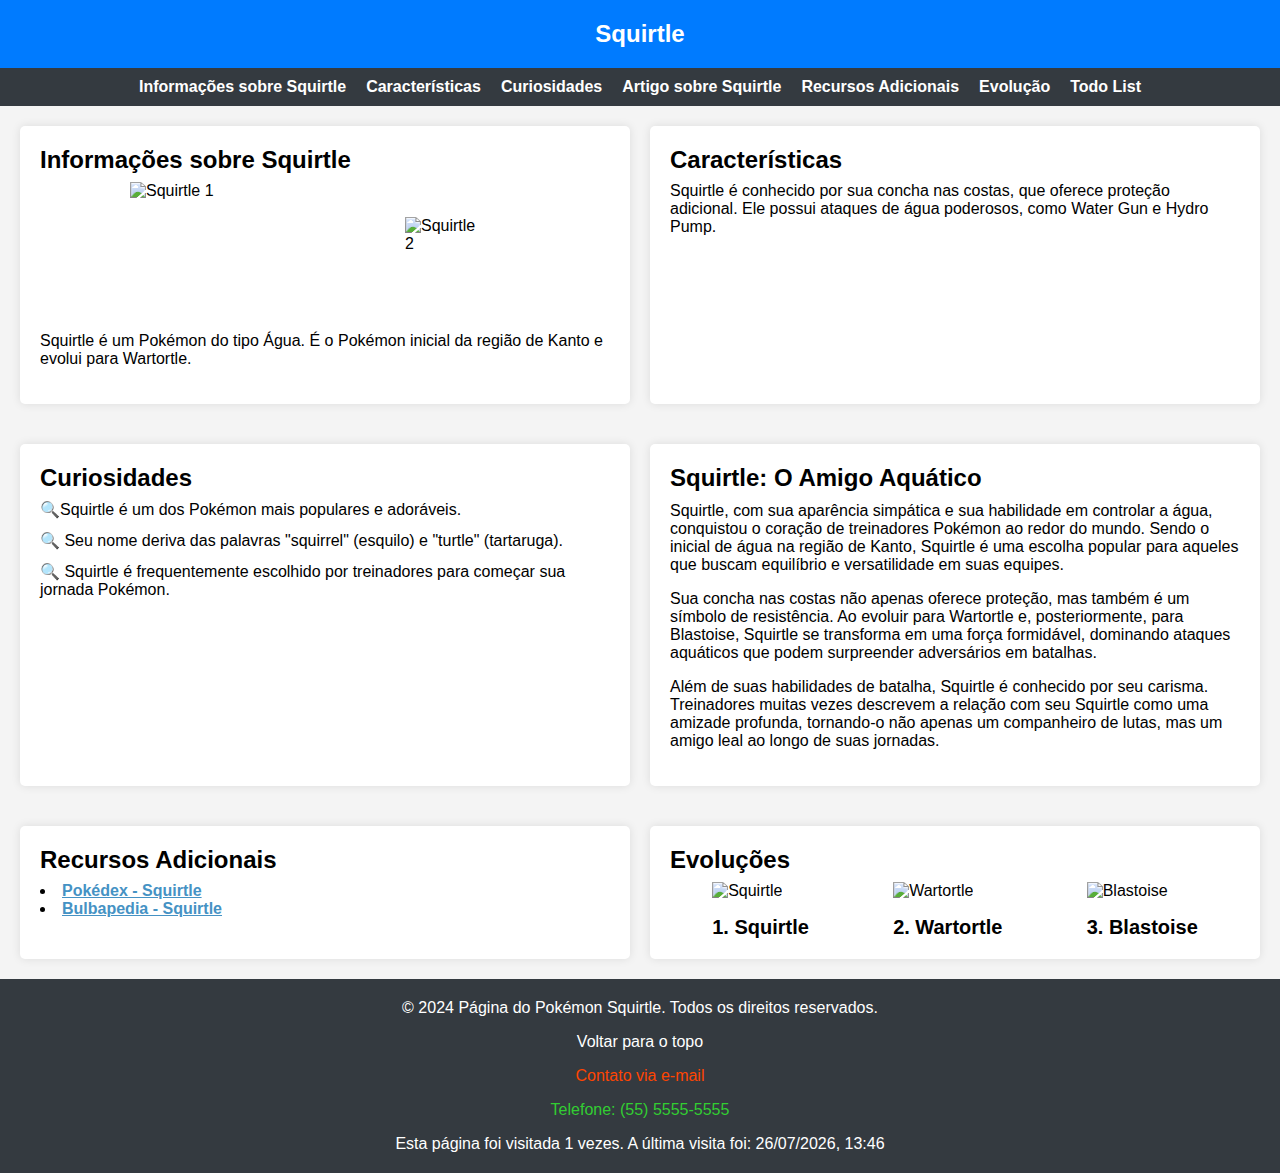
==== commit 6f07258c: "Add files via upload" ====
--- a/index.html
+++ b/index.html
@@ -3,83 +3,169 @@
   <head>
     <meta charset="UTF-8" />
     <meta name="viewport" content="width=device-width, initial-scale=1" />
-    <title>Página inicial</title>
+    <title>Página do Pokémon Squirtle</title>
 
     <link rel="stylesheet" href="./styles.css" />
-    
+  </head>
+  <body>
     <header id="header">
-        <h1>Estados do Brasil</h1>
-      </a>  
+    <div>
+      <a href="./index.html">
+        <h1>Squirtle</h1>
+      </a>
+    </div>
     </header>
 
-<nav aria-label>
-<ul>
-    <li>Rondônia</li>
-          
-    <li>Acre</li>
-   
-    <li>Amazonas</li>
-  
-    <li>Roraima</li>
-  
-    <li>Pará</li>
-   
-    <li>Amapá</li>
-   
-    <li>Tocantins</li>
+    <nav aria-label="Navegação principal">
+      <ul>
+        <li><a href="#info-squirtle">Informações sobre Squirtle</a></li>
+        <li><a href="#caracteristicas">Características</a></li>
+        <li><a href="#curiosidades">Curiosidades</a></li>
+        <li><a href="#artigo-squirtle">Artigo sobre Squirtle</a></li>
+        <li><a href="#recursos">Recursos Adicionais</a></li>
+        <li><a href="#evolucao">Evolução</a></li>
+        <li><a href="todo list/index.html">Todo List</a></li>
+      </ul>
+    </nav>
 
-    <li>Maranhão</li>
- 
-    <li>Piauí</li>
- 
-    <li>Ceará</li>
-  
-    <li>Rio Grande do Norte</li>
- 
-    <li>Paraíba</li>
-
-    <li>Pernambuco</li>
-  
-    <li>Alagoas</li>
-
-    <li>Sergipe</li>
-    
-    <li>Bahia</li>
-   
-    <li> Minas Gerais</li>
-   
-    <li>Espírito Santo</li>
-
-    <li>Rio de Janeiro</li>
-    
-    <li> São Paulo</li>
-   
-    <li>Paraná</li>
-
-    <li>Santa Catarina</li>
-    
-    <li>Rio Grande do Sul</li>
- 
-    <li>Mato Grosso do Sul</li>
-  
-    <li>Mato Grosso</li>
-
-    <li>Goiás</li>
-        
-    <li>Distrito Federal</li>
-        
-  </ul>
-      </nav>
+    <main>
+      <section id="info-squirtle" aria-labelledby="info-squirtle-label">
+        <h2 id="info-squirtle-label">Informações sobre Squirtle</h2>
+        <div>
+          <img
+            src="https://raw.githubusercontent.com/PokeAPI/sprites/master/sprites/pokemon/7.png"
+            alt="Squirtle 1"
+          />
+          <img
+            src="https://archives.bulbagarden.net/media/upload/thumb/7/79/Squirtle_SSBU.png/200px-Squirtle_SSBU.png"
+            alt="Squirtle 2"
+          />
+        </div>
+        <p>
+          Squirtle é um Pokémon do tipo Água. É o Pokémon inicial da região de
+          Kanto e evolui para Wartortle.
+        </p>
       </section>
 
+      <section id="caracteristicas" aria-labelledby="caracteristicas-label">
+        <h2 id="caracteristicas-label">Características</h2>
+        <p>
+          Squirtle é conhecido por sua concha nas costas, que oferece proteção
+          adicional. Ele possui ataques de água poderosos, como Water Gun e
+          Hydro Pump.
+        </p>
+      </section>
+
+      <section id="curiosidades" aria-labelledby="curiosidades-label">
+        <h2 id="curiosidades-label">Curiosidades</h2>
+        <ul>
+          <li>Squirtle é um dos Pokémon mais populares e adoráveis.</li>
+          <li>
+            Seu nome deriva das palavras "squirrel" (esquilo) e "turtle"
+            (tartaruga).
+          </li>
+          <li>
+            Squirtle é frequentemente escolhido por treinadores para começar sua
+            jornada Pokémon.
+          </li>
+        </ul>
+      </section>
+
+      <article id="artigo-squirtle" aria-labelledby="artigo-squirtle-label">
+        <h2 id="artigo-squirtle-label">Squirtle: O Amigo Aquático</h2>
+        <p>
+          Squirtle, com sua aparência simpática e sua habilidade em controlar a
+          água, conquistou o coração de treinadores Pokémon ao redor do mundo.
+          Sendo o inicial de água na região de Kanto, Squirtle é uma escolha
+          popular para aqueles que buscam equilíbrio e versatilidade em suas
+          equipes.
+        </p>
+        <p>
+          Sua concha nas costas não apenas oferece proteção, mas também é um
+          símbolo de resistência. Ao evoluir para Wartortle e, posteriormente,
+          para Blastoise, Squirtle se transforma em uma força formidável,
+          dominando ataques aquáticos que podem surpreender adversários em
+          batalhas.
+        </p>
+        <p>
+          Além de suas habilidades de batalha, Squirtle é conhecido por seu
+          carisma. Treinadores muitas vezes descrevem a relação com seu Squirtle
+          como uma amizade profunda, tornando-o não apenas um companheiro de
+          lutas, mas um amigo leal ao longo de suas jornadas.
+        </p>
+      </article>
+
+      <section id="recursos" aria-labelledby="recursos-label">
+        <h2 id="recursos-label">Recursos Adicionais</h2>
+        <ul>
+          <li>
+            <a
+              href="https://www.pokemon.com/br/pokedex/squirtle"
+              target="_blank"
+              >Pokédex - Squirtle</a
+            >
+          </li>
+          <li>
+            <a
+              href="https://bulbapedia.bulbagarden.net/wiki/Squirtle_(Pok%C3%A9mon)"
+              target="_blank"
+              >Bulbapedia - Squirtle</a
+            >
+          </li>
+        </ul>
+      </section>
+
+      <section id="evolucao" aria-labelledby="evolucao-label">
+        <h2 id="evolucao-label">Evoluções</h2>
+        <ul>
+          <li>
+            <a href="./pages/pokemon/index.html?name=squirtle">
+              <figure>
+                <img
+                  src="https://assets.pokemon.com/assets/cms2/img/pokedex/detail/007.png"
+                  alt="Squirtle"
+                />
+                <figcaption>1. Squirtle</figcaption>
+              </figure>
+            </a>
+          </li>
+
+          <li>
+            <a href="./pages/pokemon/index.html?name=wartortle">
+              <figure>
+                <img
+                  src="https://assets.pokemon.com/assets/cms2/img/pokedex/detail/008.png"
+                  alt="Wartortle"
+                />
+                <figcaption>2. Wartortle</figcaption>
+              </figure>
+            </a>
+          </li>
+
+          <li>
+            <a href="./pages/pokemon/index.html?name=blastoise">
+              <figure>
+                <img
+                  src="https://assets.pokemon.com/assets/cms2/img/pokedex/detail/009.png"
+                  alt="Blastoise"
+                />
+                <figcaption>3. Blastoise</figcaption>
+              </figure>
+            </a>
+          </li>
+        </ul>
+      </section>
     </main>
 
     <footer aria-label="Rodapé">
       <p aria-label="Copyright">
-        &copy; 2024 Prova de Programação Web.
+        &copy; 2024 Página do Pokémon Squirtle. Todos os direitos reservados.
       </p>
       <p><a href="#header">Voltar para o topo</a></p>
+      <p><a href="mailto:contato@squirtlepage.com">Contato via e-mail</a></p>
+      <p><a href="tel:+5555555555">Telefone: (55) 5555-5555</a></p>
     </footer>
-    <script src="./script.js"></script>
+
+    <script src="./index.js"></script>
   </body>
-</html>+</html>
--- a/styles.css
+++ b/styles.css
@@ -1,50 +1,291 @@
-body,
-h1,
-h2,
-p,
-ul,
-ol,
-li,
-figure,
-table,
-th,
-td {
-
-#header {
-  background-color: #0074d9;
-  color: #fff;
-  padding: 20px;
-  display: flex;
-  justify-content: center;
-}
-
-header a {
-    text-decoration: none;
-    color: white;
-  }
-
-
-nav ul{
-  list-style: none;
-  display: flex;
-  justify-content: center;
-  align-items: center;
-  flex-direction: column;
-  gap: 20px;
-  margin-bottom: 20px;
-}
-
-
-}
-footer {
-    background-color: #333;
-    color: #fff;
-    padding: 20px;
-    bottom: 0;
-    display: flex;
-    flex-direction: column;
-    align-items: center;
-    gap: 16px;
-    margin-top: auto;
-  }
-
+/* Reset de estilos para garantir consistência em diferentes navegadores */
+body,
+h1,
+h2,
+p,
+ul,
+ol,
+li,
+figure,
+table,
+th,
+td {
+  margin: 0;
+  padding: 0;
+}
+
+* {
+  box-sizing: border-box;
+}
+
+/* Estilos gerais */
+
+body {
+  font-family: 'Arial', sans-serif;
+  color: #333;
+  background-color: #f4f4f4;
+  height: 100vh;
+  display: flex;
+  flex-direction: column;
+}
+
+main {
+  display: grid;
+  grid-template-columns: repeat(2, 1fr);
+  gap: 20px;
+  margin: 0 20px;
+}
+
+@media (max-width: 768px) {
+  main {
+    grid-template-columns: 1fr;
+  }
+}
+
+main > section {
+  padding: 20px;
+}
+
+main section,
+main article {
+  color: black;
+  background-color: #fff;
+  padding: 20px;
+  border-radius: 5px;
+  box-shadow: 0 0 10px rgba(0, 0, 0, 0.1);
+  margin-bottom: 20px;
+  display: flex;
+  flex-direction: column;
+}
+
+section h1,
+section h2,
+section h3 {
+  margin-bottom: 8px;
+}
+
+article h1,
+article h2,
+article h3 {
+  margin-bottom: 10px;
+}
+
+p {
+  margin-bottom: 16px;
+}
+
+ul li {
+  list-style-position: inside;
+}
+
+/* Header */
+
+header {
+  background-color: #007bff;
+  color: #fff;
+  padding: 20px;
+  display: flex;
+  flex-direction: column;
+  align-items: center;
+}
+
+header h1 {
+  font-size: 24px;
+}
+
+header a {
+  text-decoration: none;
+  color: white;
+  display:block;
+}
+
+@media (max-width: 768px) {
+  header h1 {
+    font-size: 20px;
+  }
+
+  h2 {
+    font-size: 18px;
+  }
+}
+
+/* Lista de navegação */
+
+nav ul {
+  list-style: none;
+  display: flex;
+  gap: 20px;
+  justify-content: center;
+  flex-wrap: wrap;
+  background-color: #343a40;
+  padding: 10px;
+  margin-bottom: 20px;
+}
+
+@media (max-width: 768px) {
+  nav ul {
+    flex-direction: column;
+    align-items: center;
+  }
+}
+
+nav a {
+  text-decoration: none;
+  color: #fff;
+  font-weight: bold;
+  transition: color 0.8s;
+}
+
+nav a:hover {
+  color: #ffc107;
+}
+
+/* Seções */
+
+#info-squirtle img {
+  width: 150px;
+  height: 150px;
+  align-self: center;
+}
+
+#info-squirtle div {
+  display: flex;
+  justify-content: space-evenly;
+  flex-wrap: wrap;
+}
+
+#info-squirtle img,
+#evolucao img {
+  transition: transform 0.3s ease-in-out;
+}
+
+#info-squirtle img:hover,
+#evolucao img:hover {
+  transform: scale(1.1);
+}
+
+#evolucao a {
+  text-decoration: none;
+  color: black;
+}
+
+#info-squirtle img:nth-of-type(2) {
+  padding: 35px;
+}
+
+#curiosidades li::marker {
+  content: '🔍';
+}
+
+#curiosidades ul {
+  display: flex;
+  flex-direction: column;
+  gap: 12px;
+}
+
+#evolucao ul {
+  display: flex;
+  justify-content: space-around;
+  flex-wrap: wrap;
+  list-style: none;
+}
+
+@media (max-width: 768px) {
+  #evolucao ul {
+    flex-direction: column;
+    align-items: center;
+  }
+}
+
+#evolucao img {
+  height: 150px;
+  width: 150px;
+}
+
+#evolucao figcaption {
+  font-weight: 600;
+  font-size: 20px;
+  text-align: center;
+  margin-top: 16px;
+}
+
+@media (max-width: 768px) {
+  #evolucao figcaption {
+    font-size: 16px;
+  }
+}
+
+article {
+  background-color: #ffc107;
+  color: #fff;
+}
+
+/* Links */
+
+#recursos a,
+footer a {
+  transition: opacity 0.3s ease-in-out;
+}
+
+a[target='_blank'] {
+  color: #4592c4;
+  font-weight: bold;
+}
+
+a[target='_blank']:hover {
+  opacity: 0.8;
+}
+
+/* Footer */
+
+footer {
+  background-color: #343a40;
+  color: #fff;
+  padding: 20px;
+  bottom: 0;
+  display: flex;
+  flex-direction: column;
+  align-items: center;
+  gap: 16px;
+  margin-top: auto;
+}
+
+footer p {
+  margin-bottom: 0;
+}
+
+footer a {
+  text-decoration: none;
+}
+
+footer a[href*='#'] {
+  color: white;
+}
+
+footer a[href*='mailto'] {
+  color: orangered;
+}
+
+footer a[href*='tel'] {
+  color: limegreen;
+}
+
+footer a[href]:hover {
+  opacity: 0.8;
+}
+/* 
+@keyframes fadeIn {
+  0% {
+    opacity: 0;
+    transform: translateY(-20px);
+  }
+  100% {
+    opacity: 1;
+    transform: translateY(0);
+  }
+}
+
+main > section,
+main > article {
+  animation: fadeIn 0.5s ease-in-out forwards;
+} */
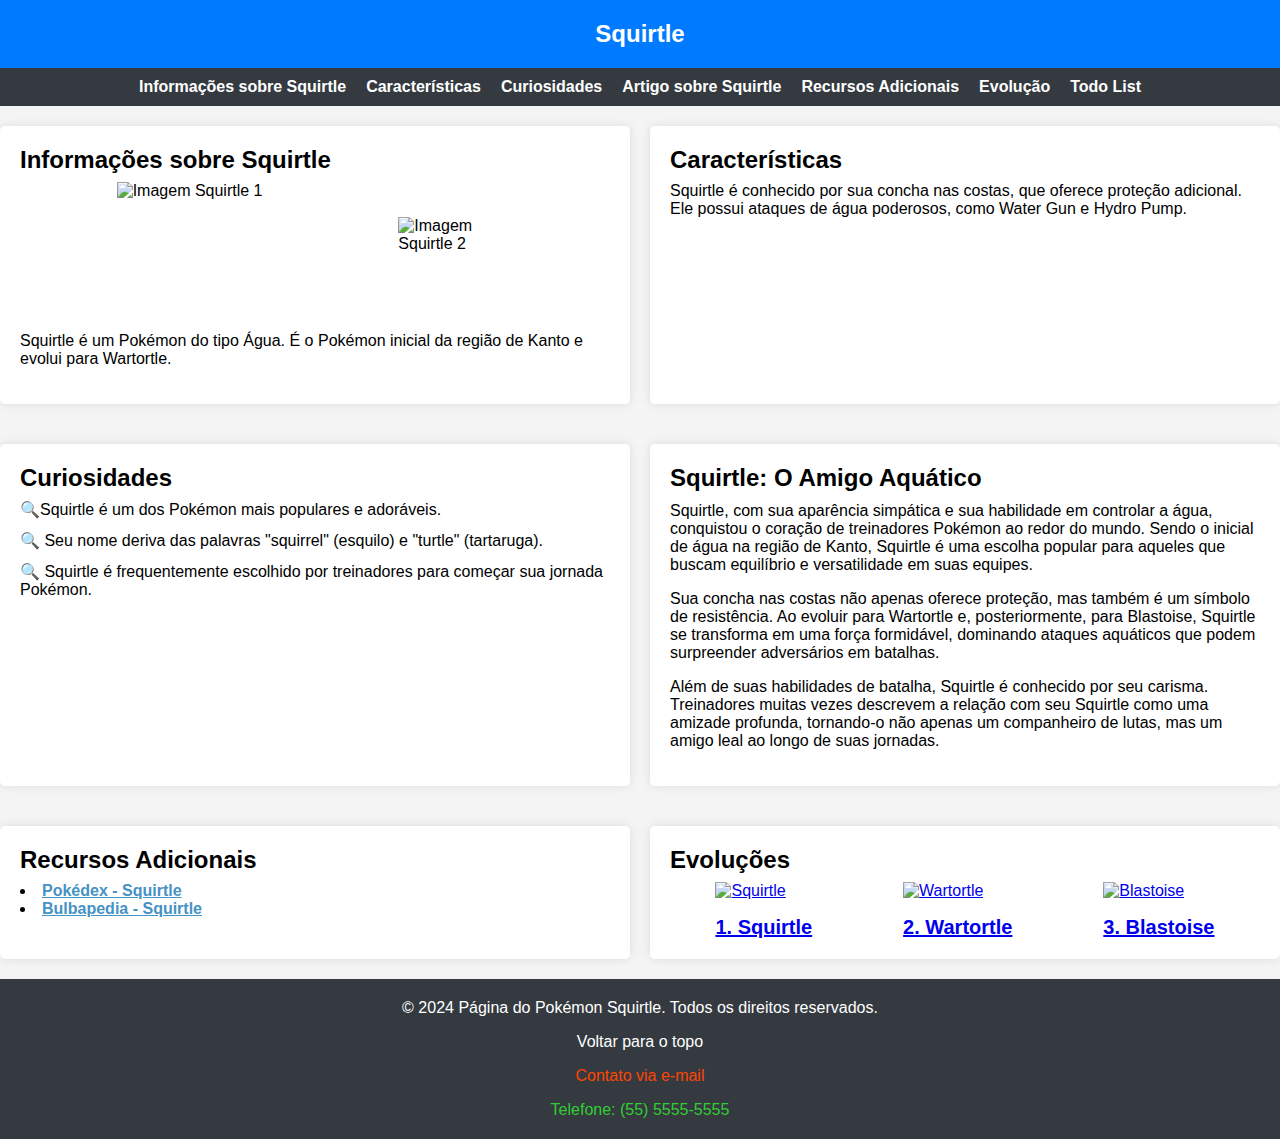
==== commit 3950f64a: "Add files via upload" ====
--- a/index.html
+++ b/index.html
@@ -4,16 +4,11 @@
     <meta charset="UTF-8" />
     <meta name="viewport" content="width=device-width, initial-scale=1" />
     <title>Página do Pokémon Squirtle</title>
-
-    <link rel="stylesheet" href="./styles.css" />
+    <link rel="stylesheet" href="./styles.css">
   </head>
   <body>
     <header id="header">
-    <div>
-      <a href="./index.html">
-        <h1>Squirtle</h1>
-      </a>
-    </div>
+      <h1>Squirtle</h1>
     </header>
 
     <nav aria-label="Navegação principal">
@@ -24,7 +19,7 @@
         <li><a href="#artigo-squirtle">Artigo sobre Squirtle</a></li>
         <li><a href="#recursos">Recursos Adicionais</a></li>
         <li><a href="#evolucao">Evolução</a></li>
-        <li><a href="todo list/index.html">Todo List</a></li>
+        <li><a href="todoList/index.html">Todo List</a></li>
       </ul>
     </nav>
 
@@ -34,12 +29,13 @@
         <div>
           <img
             src="https://raw.githubusercontent.com/PokeAPI/sprites/master/sprites/pokemon/7.png"
-            alt="Squirtle 1"
+            alt="Imagem Squirtle 1"
           />
           <img
-            src="https://archives.bulbagarden.net/media/upload/thumb/7/79/Squirtle_SSBU.png/200px-Squirtle_SSBU.png"
-            alt="Squirtle 2"
-          />
+            id="img-squirtle-2" 
+            src=" https://archives.bulbagarden.net/media/upload/thumb/7/79/Squirtle_SSBU.png/200px-Squirtle_SSBU.png"
+            alt="Imagem Squirtle 2"
+            />
         </div>
         <p>
           Squirtle é um Pokémon do tipo Água. É o Pokémon inicial da região de
@@ -119,7 +115,7 @@
         <h2 id="evolucao-label">Evoluções</h2>
         <ul>
           <li>
-            <a href="./pages/pokemon/index.html?name=squirtle">
+            <a href="/pages/pokemon.html?evolucao=squirtle">
               <figure>
                 <img
                   src="https://assets.pokemon.com/assets/cms2/img/pokedex/detail/007.png"
@@ -131,7 +127,7 @@
           </li>
 
           <li>
-            <a href="./pages/pokemon/index.html?name=wartortle">
+            <a href="./pages/pokemon.html?evolucao=wartortle">
               <figure>
                 <img
                   src="https://assets.pokemon.com/assets/cms2/img/pokedex/detail/008.png"
@@ -143,7 +139,7 @@
           </li>
 
           <li>
-            <a href="./pages/pokemon/index.html?name=blastoise">
+            <a href="./pages/pokemon.html?evolucao=blastoise">
               <figure>
                 <img
                   src="https://assets.pokemon.com/assets/cms2/img/pokedex/detail/009.png"
@@ -165,7 +161,5 @@
       <p><a href="mailto:contato@squirtlepage.com">Contato via e-mail</a></p>
       <p><a href="tel:+5555555555">Telefone: (55) 5555-5555</a></p>
     </footer>
-
-    <script src="./index.js"></script>
   </body>
-</html>
+</html>--- a/styles.css
+++ b/styles.css
@@ -24,25 +24,15 @@
   font-family: 'Arial', sans-serif;
   color: #333;
   background-color: #f4f4f4;
-  height: 100vh;
-  display: flex;
-  flex-direction: column;
 }
 
 main {
   display: grid;
   grid-template-columns: repeat(2, 1fr);
   gap: 20px;
-  margin: 0 20px;
-}
-
-@media (max-width: 768px) {
-  main {
-    grid-template-columns: 1fr;
-  }
-}
-
-main > section {
+}
+
+main>section {
   padding: 20px;
 }
 
@@ -58,6 +48,14 @@
   flex-direction: column;
 }
 
+main img {
+  transition: scale .3s ease;
+}
+
+main img:hover {
+  scale: 1.1;
+}
+
 section h1,
 section h2,
 section h3 {
@@ -85,28 +83,11 @@
   color: #fff;
   padding: 20px;
   display: flex;
-  flex-direction: column;
-  align-items: center;
+  justify-content: center;
 }
 
 header h1 {
   font-size: 24px;
-}
-
-header a {
-  text-decoration: none;
-  color: white;
-  display:block;
-}
-
-@media (max-width: 768px) {
-  header h1 {
-    font-size: 20px;
-  }
-
-  h2 {
-    font-size: 18px;
-  }
 }
 
 /* Lista de navegação */
@@ -122,18 +103,12 @@
   margin-bottom: 20px;
 }
 
-@media (max-width: 768px) {
-  nav ul {
-    flex-direction: column;
-    align-items: center;
-  }
-}
-
 nav a {
   text-decoration: none;
   color: #fff;
   font-weight: bold;
-  transition: color 0.8s;
+
+  transition: color 0.3s ease-in-out;
 }
 
 nav a:hover {
@@ -154,22 +129,7 @@
   flex-wrap: wrap;
 }
 
-#info-squirtle img,
-#evolucao img {
-  transition: transform 0.3s ease-in-out;
-}
-
-#info-squirtle img:hover,
-#evolucao img:hover {
-  transform: scale(1.1);
-}
-
-#evolucao a {
-  text-decoration: none;
-  color: black;
-}
-
-#info-squirtle img:nth-of-type(2) {
+#img-squirtle-2 {
   padding: 35px;
 }
 
@@ -188,13 +148,6 @@
   justify-content: space-around;
   flex-wrap: wrap;
   list-style: none;
-}
-
-@media (max-width: 768px) {
-  #evolucao ul {
-    flex-direction: column;
-    align-items: center;
-  }
 }
 
 #evolucao img {
@@ -209,27 +162,18 @@
   margin-top: 16px;
 }
 
-@media (max-width: 768px) {
-  #evolucao figcaption {
-    font-size: 16px;
-  }
-}
-
 article {
   background-color: #ffc107;
   color: #fff;
 }
 
 /* Links */
-
-#recursos a,
-footer a {
-  transition: opacity 0.3s ease-in-out;
-}
 
 a[target='_blank'] {
   color: #4592c4;
   font-weight: bold;
+
+  transition: opacity .3s ease;
 }
 
 a[target='_blank']:hover {
@@ -247,7 +191,6 @@
   flex-direction: column;
   align-items: center;
   gap: 16px;
-  margin-top: auto;
 }
 
 footer p {
@@ -256,6 +199,7 @@
 
 footer a {
   text-decoration: none;
+  transition: opacity 0.3s ease-in-out;
 }
 
 footer a[href*='#'] {
@@ -273,19 +217,31 @@
 footer a[href]:hover {
   opacity: 0.8;
 }
-/* 
-@keyframes fadeIn {
-  0% {
-    opacity: 0;
-    transform: translateY(-20px);
-  }
-  100% {
-    opacity: 1;
-    transform: translateY(0);
-  }
-}
-
-main > section,
-main > article {
-  animation: fadeIn 0.5s ease-in-out forwards;
-} */
+
+@media (max-width: 768px) {
+  main {
+    grid-template-columns: 1fr;
+  }
+
+  nav ul {
+    flex-direction: column;
+    align-items: center;
+  }
+
+  #evolucao ul {
+    flex-direction: column;
+    align-items: center;
+  }
+
+  #evolucao figcaption {
+    font-size: 16px;
+  }
+
+  header h1 {
+    font-size: 20px;
+  }
+
+  h2 {
+    font-size: 18px;
+  }
+}
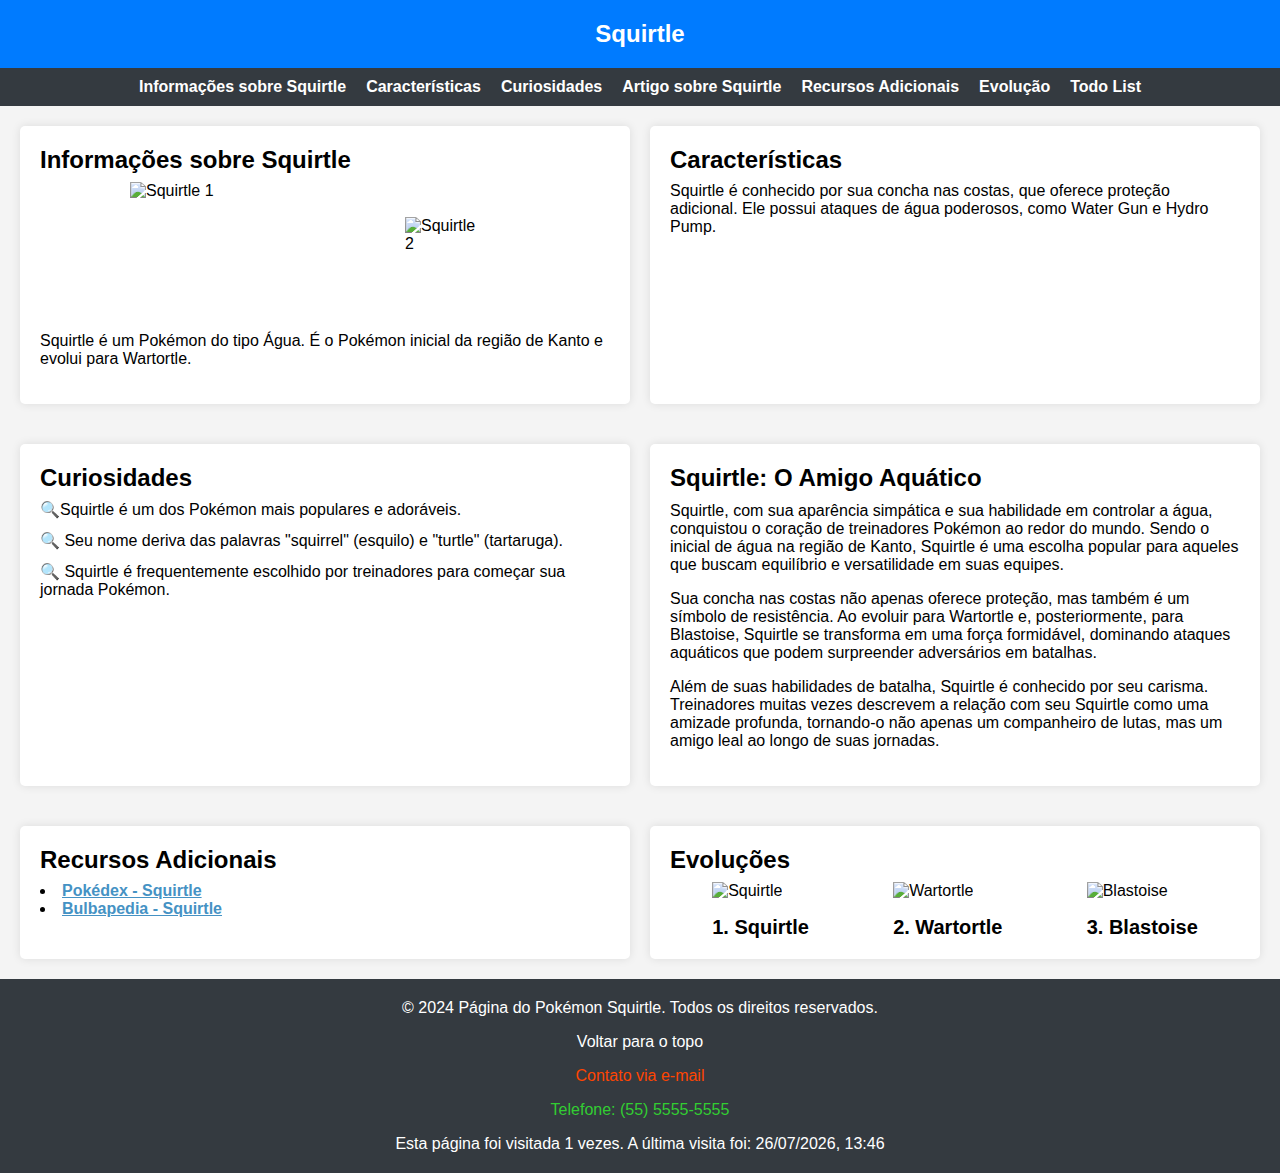
==== commit 4991f8d8: "Add files via upload" ====
--- a/index.html
+++ b/index.html
@@ -4,11 +4,14 @@
     <meta charset="UTF-8" />
     <meta name="viewport" content="width=device-width, initial-scale=1" />
     <title>Página do Pokémon Squirtle</title>
-    <link rel="stylesheet" href="./styles.css">
+
+    <link rel="stylesheet" href="./styles.css" />
   </head>
   <body>
     <header id="header">
-      <h1>Squirtle</h1>
+      <a href="./index.html">
+        <h1>Squirtle</h1>
+      </a>
     </header>
 
     <nav aria-label="Navegação principal">
@@ -19,7 +22,7 @@
         <li><a href="#artigo-squirtle">Artigo sobre Squirtle</a></li>
         <li><a href="#recursos">Recursos Adicionais</a></li>
         <li><a href="#evolucao">Evolução</a></li>
-        <li><a href="todoList/index.html">Todo List</a></li>
+        <li><a href="./pages/todo/index.html">Todo List</a></li>
       </ul>
     </nav>
 
@@ -29,13 +32,12 @@
         <div>
           <img
             src="https://raw.githubusercontent.com/PokeAPI/sprites/master/sprites/pokemon/7.png"
-            alt="Imagem Squirtle 1"
+            alt="Squirtle 1"
           />
           <img
-            id="img-squirtle-2" 
-            src=" https://archives.bulbagarden.net/media/upload/thumb/7/79/Squirtle_SSBU.png/200px-Squirtle_SSBU.png"
-            alt="Imagem Squirtle 2"
-            />
+            src="https://archives.bulbagarden.net/media/upload/thumb/7/79/Squirtle_SSBU.png/200px-Squirtle_SSBU.png"
+            alt="Squirtle 2"
+          />
         </div>
         <p>
           Squirtle é um Pokémon do tipo Água. É o Pokémon inicial da região de
@@ -115,7 +117,7 @@
         <h2 id="evolucao-label">Evoluções</h2>
         <ul>
           <li>
-            <a href="/pages/pokemon.html?evolucao=squirtle">
+            <a href="./pages/pokemon/index.html?name=squirtle">
               <figure>
                 <img
                   src="https://assets.pokemon.com/assets/cms2/img/pokedex/detail/007.png"
@@ -127,7 +129,7 @@
           </li>
 
           <li>
-            <a href="./pages/pokemon.html?evolucao=wartortle">
+            <a href="./pages/pokemon/index.html?name=wartortle">
               <figure>
                 <img
                   src="https://assets.pokemon.com/assets/cms2/img/pokedex/detail/008.png"
@@ -139,7 +141,7 @@
           </li>
 
           <li>
-            <a href="./pages/pokemon.html?evolucao=blastoise">
+            <a href="./pages/pokemon/index.html?name=blastoise">
               <figure>
                 <img
                   src="https://assets.pokemon.com/assets/cms2/img/pokedex/detail/009.png"
@@ -161,5 +163,7 @@
       <p><a href="mailto:contato@squirtlepage.com">Contato via e-mail</a></p>
       <p><a href="tel:+5555555555">Telefone: (55) 5555-5555</a></p>
     </footer>
+
+    <script src="./footer-counter.js"></script>
   </body>
-</html>+</html>
--- a/styles.css
+++ b/styles.css
@@ -24,15 +24,25 @@
   font-family: 'Arial', sans-serif;
   color: #333;
   background-color: #f4f4f4;
+  height: 100vh;
+  display: flex;
+  flex-direction: column;
 }
 
 main {
   display: grid;
   grid-template-columns: repeat(2, 1fr);
   gap: 20px;
-}
-
-main>section {
+  margin: 0 20px;
+}
+
+@media (max-width: 768px) {
+  main {
+    grid-template-columns: 1fr;
+  }
+}
+
+main > section {
   padding: 20px;
 }
 
@@ -48,14 +58,6 @@
   flex-direction: column;
 }
 
-main img {
-  transition: scale .3s ease;
-}
-
-main img:hover {
-  scale: 1.1;
-}
-
 section h1,
 section h2,
 section h3 {
@@ -88,6 +90,21 @@
 
 header h1 {
   font-size: 24px;
+}
+
+header a {
+  text-decoration: none;
+  color: white;
+}
+
+@media (max-width: 768px) {
+  header h1 {
+    font-size: 20px;
+  }
+
+  h2 {
+    font-size: 18px;
+  }
 }
 
 /* Lista de navegação */
@@ -103,12 +120,18 @@
   margin-bottom: 20px;
 }
 
+@media (max-width: 768px) {
+  nav ul {
+    flex-direction: column;
+    align-items: center;
+  }
+}
+
 nav a {
   text-decoration: none;
   color: #fff;
   font-weight: bold;
-
-  transition: color 0.3s ease-in-out;
+  transition: color 0.8s;
 }
 
 nav a:hover {
@@ -129,7 +152,22 @@
   flex-wrap: wrap;
 }
 
-#img-squirtle-2 {
+#info-squirtle img,
+#evolucao img {
+  transition: transform 0.3s ease-in-out;
+}
+
+#info-squirtle img:hover,
+#evolucao img:hover {
+  transform: scale(1.1);
+}
+
+#evolucao a {
+  text-decoration: none;
+  color: black;
+}
+
+#info-squirtle img:nth-of-type(2) {
   padding: 35px;
 }
 
@@ -148,6 +186,13 @@
   justify-content: space-around;
   flex-wrap: wrap;
   list-style: none;
+}
+
+@media (max-width: 768px) {
+  #evolucao ul {
+    flex-direction: column;
+    align-items: center;
+  }
 }
 
 #evolucao img {
@@ -162,18 +207,27 @@
   margin-top: 16px;
 }
 
+@media (max-width: 768px) {
+  #evolucao figcaption {
+    font-size: 16px;
+  }
+}
+
 article {
   background-color: #ffc107;
   color: #fff;
 }
 
 /* Links */
+
+#recursos a,
+footer a {
+  transition: opacity 0.3s ease-in-out;
+}
 
 a[target='_blank'] {
   color: #4592c4;
   font-weight: bold;
-
-  transition: opacity .3s ease;
 }
 
 a[target='_blank']:hover {
@@ -191,6 +245,7 @@
   flex-direction: column;
   align-items: center;
   gap: 16px;
+  margin-top: auto;
 }
 
 footer p {
@@ -199,7 +254,6 @@
 
 footer a {
   text-decoration: none;
-  transition: opacity 0.3s ease-in-out;
 }
 
 footer a[href*='#'] {
@@ -217,31 +271,19 @@
 footer a[href]:hover {
   opacity: 0.8;
 }
-
-@media (max-width: 768px) {
-  main {
-    grid-template-columns: 1fr;
-  }
-
-  nav ul {
-    flex-direction: column;
-    align-items: center;
-  }
-
-  #evolucao ul {
-    flex-direction: column;
-    align-items: center;
-  }
-
-  #evolucao figcaption {
-    font-size: 16px;
-  }
-
-  header h1 {
-    font-size: 20px;
-  }
-
-  h2 {
-    font-size: 18px;
-  }
-}
+/* 
+@keyframes fadeIn {
+  0% {
+    opacity: 0;
+    transform: translateY(-20px);
+  }
+  100% {
+    opacity: 1;
+    transform: translateY(0);
+  }
+}
+
+main > section,
+main > article {
+  animation: fadeIn 0.5s ease-in-out forwards;
+} */
